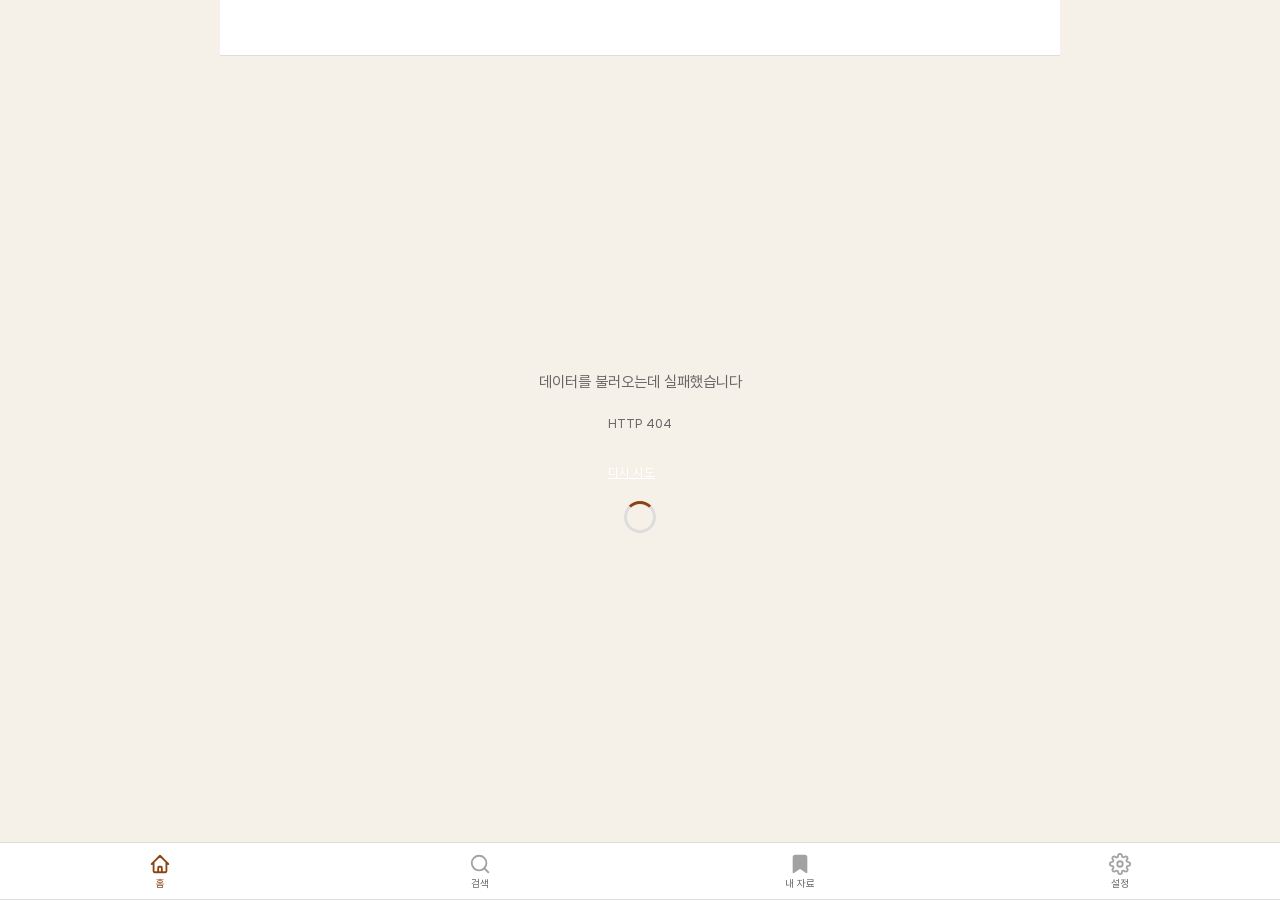
==== index.html @ 4242a91f "Improve mobile verse selection actions" ====
<!DOCTYPE html>
<html lang="ko">
<head>
<meta charset="UTF-8">
<meta name="viewport" content="width=device-width, initial-scale=1.0">
<meta name="theme-color" content="#1a1a2e">
<meta name="description" content="성경 읽기 앱 - 7개 번역, 1년 1독, 말씀카드, 하이라이트, 메모">
<title>성경 읽기</title>
<link rel="manifest" href="manifest.json">
<link rel="icon" href="icon.svg">
<link rel="preload" href="fonts/Pretendard-Regular.woff2" as="font" type="font/woff2" crossorigin>
<link rel="preload" href="fonts/Pretendard-SemiBold.woff2" as="font" type="font/woff2" crossorigin>
<link rel="preload" href="fonts/Pretendard-Bold.woff2" as="font" type="font/woff2" crossorigin>
<link rel="stylesheet" href="fonts/fonts.css">
<link rel="stylesheet" href="style.css?v=9" media="print" onload="this.media='all';this.onload=null">
<noscript><link rel="stylesheet" href="style.css?v=9"></noscript>
<link rel="apple-touch-icon" href="icon.svg">
<meta name="apple-mobile-web-app-capable" content="yes">
<meta name="mobile-web-app-capable" content="yes">
<meta name="apple-mobile-web-app-status-bar-style" content="black-translucent">
<script>!function(){var t=localStorage.getItem('bibleTheme'),m=matchMedia;t||(t=m&&m('(prefers-color-scheme:dark)').matches?'dark':'light');document.documentElement.setAttribute('data-theme',t)}()</script>
<style>:root{--bg:#f5f0e8;--surface:#fff;--text:#1a1a1a;--text-dim:#666;--accent:#8b4513;--border:#ddd;--hover:#f0e8d8;--shadow:rgba(0,0,0,0.08)}[data-theme="dark"]{--bg:#111;--surface:#1e1e1e;--text:#ddd;--text-dim:#888;--accent:#c49a6c;--border:#333;--hover:#2a2a2a;--shadow:rgba(0,0,0,0.4)}*,*::before,*::after{margin:0;padding:0;box-sizing:border-box}html,body{height:100%;background:var(--bg);color:var(--text);font-family:'Pretendard',sans-serif;overflow:hidden;touch-action:manipulation;-webkit-tap-highlight-color:transparent;-webkit-font-smoothing:antialiased;-moz-osx-font-smoothing:grayscale}#app{display:flex;flex-direction:column;height:100%}header{display:flex;align-items:center;padding:8px 14px;background:var(--surface);border-bottom:1px solid var(--border);min-height:48px;flex-shrink:0;gap:6px;position:sticky;top:0;z-index:10}header h1{font-size:1em;font-weight:600;flex:1;white-space:nowrap;overflow:hidden;text-overflow:ellipsis}#tabBar{position:fixed;bottom:0;left:0;right:0;z-index:25;display:flex;background:var(--surface);border-top:1px solid var(--border);padding:4px 0;padding-bottom:max(4px,env(safe-area-inset-bottom))}#tabBar .tab-btn{flex:1;display:flex;flex-direction:column;align-items:center;gap:2px;padding:6px 0;border:none;background:none;color:var(--text-dim);cursor:pointer;font-size:0.6em;font-weight:500;transition:color .15s;font-family:inherit;line-height:1.2}#tabBar .tab-btn svg{opacity:.6;transition:opacity .15s}#tabBar .tab-btn.active{color:var(--accent)}#tabBar .tab-btn.active svg{opacity:1}.verse-action-bar{bottom:56px}#content{flex:1;overflow-y:auto;overflow-x:hidden;-webkit-overflow-scrolling:touch}main{padding:0 0 130px}#loading{display:flex;align-items:center;justify-content:center;height:100%;color:var(--text-dim);font-size:.9em;position:absolute;top:0;left:0;right:0;bottom:0;z-index:5;background:var(--bg);transition:opacity .3s}#loading.hide{opacity:0;pointer-events:none}#offlineBanner{position:fixed;bottom:60px;left:50%;transform:translateX(-50%);background:#c0392b;color:#fff;padding:6px 16px;border-radius:20px;font-size:.75em;z-index:100;display:none;white-space:nowrap}#settingsOverlay{position:fixed;inset:0;background:rgba(0,0,0,0.4);z-index:50;display:none;align-items:flex-end;justify-content:center}#settingsOverlay.open{display:flex}@media(min-width:768px){.verse-action-bar{bottom:72px}}</style>
</head>
<body>
<svg style="display:none" xmlns="http://www.w3.org/2000/svg">
  <symbol id="i-home" viewBox="0 0 24 24" fill="none" stroke="currentColor" stroke-width="2" stroke-linecap="round" stroke-linejoin="round"><path d="M3 12l2-2m0 0l7-7 7 7M5 10v10a1 1 0 001 1h3m10-11l2 2m-2-2v10a1 1 0 01-1 1h-3m-6 0a1 1 0 001-1v-4a1 1 0 011-1h2a1 1 0 011 1v4a1 1 0 001 1m-6 0h6"/></symbol>
  <symbol id="i-search" viewBox="0 0 24 24" fill="none" stroke="currentColor" stroke-width="2" stroke-linecap="round" stroke-linejoin="round"><circle cx="11" cy="11" r="8"/><path d="M21 21l-4.35-4.35"/></symbol>
  <symbol id="i-bookmark" viewBox="0 0 24 24" fill="currentColor" stroke="currentColor" stroke-width="2" stroke-linecap="round" stroke-linejoin="round"><path d="M19 21l-7-5-7 5V5a2 2 0 012-2h10a2 2 0 012 2z"/></symbol>
  <symbol id="i-settings" viewBox="0 0 24 24" fill="none" stroke="currentColor" stroke-width="2" stroke-linecap="round" stroke-linejoin="round"><circle cx="12" cy="12" r="3"/><path d="M19.4 15a1.65 1.65 0 00.33 1.82l.06.06a2 2 0 010 2.83 2 2 0 01-2.83 0l-.06-.06a1.65 1.65 0 00-1.82-.33 1.65 1.65 0 00-1 1.51V21a2 2 0 01-2 2 2 2 0 01-2-2v-.09A1.65 1.65 0 009 19.4a1.65 1.65 0 00-1.82.33l-.06.06a2 2 0 01-2.83 0 2 2 0 010-2.83l.06-.06A1.65 1.65 0 004.68 15a1.65 1.65 0 00-1.51-1H3a2 2 0 01-2-2 2 2 0 012-2h.09A1.65 1.65 0 004.6 9a1.65 1.65 0 00-.33-1.82l-.06-.06a2 2 0 010-2.83 2 2 0 012.83 0l.06.06A1.65 1.65 0 009 4.68a1.65 1.65 0 001-1.51V3a2 2 0 012-2 2 2 0 012 2v.09a1.65 1.65 0 001 1.51 1.65 1.65 0 001.82-.33l.06-.06a2 2 0 012.83 0 2 2 0 010 2.83l-.06.06A1.65 1.65 0 0019.32 9a1.65 1.65 0 001.51 1H21a2 2 0 012 2 2 2 0 01-2 2h-.09a1.65 1.65 0 00-1.51 1z"/></symbol>
  <symbol id="i-back" viewBox="0 0 24 24" fill="none" stroke="currentColor" stroke-width="2" stroke-linecap="round" stroke-linejoin="round"><path d="M19 12H5m7-7l-7 7 7 7"/></symbol>
  <symbol id="i-close" viewBox="0 0 24 24" fill="none" stroke="currentColor" stroke-width="2" stroke-linecap="round" stroke-linejoin="round"><path d="M18 6L6 18M6 6l12 12"/></symbol>
  <symbol id="i-highlight" viewBox="0 0 24 24" fill="none" stroke="currentColor" stroke-width="2" stroke-linecap="round" stroke-linejoin="round"><path d="M9 11l3 3L22 4l-3-3-10 10z"/><path d="M21 12v7a2 2 0 01-2 2H5a2 2 0 01-2-2V5a2 2 0 012-2h7"/></symbol>
  <symbol id="i-note" viewBox="0 0 24 24" fill="none" stroke="currentColor" stroke-width="2" stroke-linecap="round" stroke-linejoin="round"><path d="M12 20h9"/><path d="M16.5 3.5a2.121 2.121 0 013 3L7 19l-4 1 1-4L16.5 3.5z"/></symbol>
  <symbol id="i-image" viewBox="0 0 24 24" fill="none" stroke="currentColor" stroke-width="2" stroke-linecap="round" stroke-linejoin="round"><rect x="3" y="3" width="18" height="18" rx="2" ry="2"/><circle cx="8.5" cy="8.5" r="1.5"/><path d="M21 15l-5-5L5 21"/></symbol>
  <symbol id="i-copy" viewBox="0 0 24 24" fill="none" stroke="currentColor" stroke-width="2" stroke-linecap="round" stroke-linejoin="round"><rect x="9" y="9" width="13" height="13" rx="2" ry="2"/><path d="M5 15H4a2 2 0 01-2-2V4a2 2 0 012-2h9a2 2 0 012 2v1"/></symbol>
  <symbol id="i-mystuff" viewBox="0 0 24 24" fill="none" stroke="currentColor" stroke-width="2" stroke-linecap="round" stroke-linejoin="round"><path d="M4 19.5A2.5 2.5 0 016.5 17H20"/><path d="M6.5 2H20v20H6.5A2.5 2.5 0 014 19.5v-15A2.5 2.5 0 016.5 2z"/><path d="M8 7h8M8 11h8M8 15h5"/></symbol>
  <symbol id="i-bookmark-outline" viewBox="0 0 24 24" fill="none" stroke="currentColor" stroke-width="2" stroke-linecap="round" stroke-linejoin="round"><path d="M19 21l-7-5-7 5V5a2 2 0 012-2h10a2 2 0 012 2v16z" fill="none"/></symbol>
  <symbol id="i-book" viewBox="0 0 24 24" fill="none" stroke="currentColor" stroke-width="2" stroke-linecap="round" stroke-linejoin="round"><path d="M4 19.5A2.5 2.5 0 016.5 17H20"/><path d="M6.5 2H20v20H6.5A2.5 2.5 0 014 19.5v-15A2.5 2.5 0 016.5 2z"/></symbol>
  <symbol id="i-check" viewBox="0 0 24 24" fill="none" stroke="currentColor" stroke-width="2" stroke-linecap="round" stroke-linejoin="round"><polyline points="20 6 9 17 4 12"/></symbol>
  <symbol id="i-check-square" viewBox="0 0 24 24" fill="none" stroke="currentColor" stroke-width="2" stroke-linecap="round" stroke-linejoin="round"><rect x="3" y="3" width="18" height="18" rx="2" ry="2"/><polyline points="9 12 11 14 15 10"/></symbol>
  <symbol id="i-square" viewBox="0 0 24 24" fill="none" stroke="currentColor" stroke-width="2" stroke-linecap="round" stroke-linejoin="round"><rect x="3" y="3" width="18" height="18" rx="2" ry="2"/></symbol>
  <symbol id="i-compare" viewBox="0 0 24 24" fill="none" stroke="currentColor" stroke-width="2" stroke-linecap="round" stroke-linejoin="round"><rect x="2" y="4" width="8" height="16" rx="1"/><rect x="14" y="4" width="8" height="16" rx="1"/><path d="M12 9l-2 2 2 2M12 15l2-2-2-2"/></symbol>
</svg>
<div id="app">
  <header>
    <button id="btnBack" style="visibility:hidden" aria-label="뒤로"><svg viewBox="0 0 24 24" width="24" height="24"><use href="#i-back"/></svg></button>
    <h1 id="title">성경</h1>
  </header>
  <main id="content"></main>
  <div id="loading">불러오는 중...</div>
  <nav id="tabBar">
    <button class="tab-btn active" data-tab="home">
      <svg viewBox="0 0 24 24" width="22" height="22"><use href="#i-home"/></svg>
      <span>홈</span>
    </button>
    <button class="tab-btn" data-tab="search">
      <svg viewBox="0 0 24 24" width="22" height="22"><use href="#i-search"/></svg>
      <span>검색</span>
    </button>
    <button class="tab-btn" data-tab="mystuff">
      <svg viewBox="0 0 24 24" width="22" height="22"><use href="#i-bookmark"/></svg>
      <span>내 자료</span>
    </button>
    <button class="tab-btn" data-tab="settings">
      <svg viewBox="0 0 24 24" width="22" height="22"><use href="#i-settings"/></svg>
      <span>설정</span>
    </button>
  </nav>
</div>
<div id="offlineBanner"></div>
<div id="settingsOverlay"></div>
<script>
setTimeout(function(){
  var el = document.getElementById('loading');
  if (el && !el.classList.contains('hide')) {
    el.innerHTML = '앱 로딩 실패<br><small>브라우저가 오래되었거나<br>인터넷 연결을 확인해주세요<br><br><a href="?reset='+Date.now()+'" style="color:#fff">다시 시도</a></small>';
  }
}, 8000);
</script>
<script src="app.js?v=9" defer></script>
</body>
</html>
---- fonts/fonts.css ----
@font-face {
  font-family: 'Pretendard';
  font-weight: 400;
  font-display: swap;
  src: url('Pretendard-Regular.woff2') format('woff2');
}
@font-face {
  font-family: 'Pretendard';
  font-weight: 600;
  font-display: swap;
  src: url('Pretendard-SemiBold.woff2') format('woff2');
}
@font-face {
  font-family: 'Pretendard';
  font-weight: 700;
  font-display: swap;
  src: url('Pretendard-Bold.woff2') format('woff2');
}
---- style.css ----
* { margin: 0; padding: 0; box-sizing: border-box; }

/* Theme presets */
:root, [data-theme="light"] {
  --bg: #f5f0e8;
  --surface: #fff;
  --text: #1a1a1a;
  --text-dim: #666;
  --accent: #8b4513;
  --accent-light: #a0522d;
  --border: #ddd;
  --header-bg: #1a1a2e;
  --header-text: #fff;
  --hover: #f0e8d8;
  --verse-hover: #faf5eb;
  --verse-num: #8b4513;
  --shadow: rgba(0,0,0,0.08);
  --highlight-bg: #ffd54f;
  --highlight-text: #333;
}
[data-theme="dark"] {
  --bg: #111;
  --surface: #1e1e1e;
  --text: #ddd;
  --text-dim: #888;
  --accent: #c49a6c;
  --accent-light: #d4a84b;
  --border: #333;
  --header-bg: #0a0a1a;
  --header-text: #ddd;
  --hover: #2a2a2a;
  --verse-hover: #252525;
  --verse-num: #c49a6c;
  --shadow: rgba(0,0,0,0.4);
  --highlight-bg: #c49a6c;
  --highlight-text: #000;
}
[data-theme="sepia"] {
  --bg: #f4ecd8;
  --surface: #faf3e0;
  --text: #3b2f1e;
  --text-dim: #5a4a32;
  --accent: #8b4513;
  --accent-light: #a0522d;
  --border: #d4c5a9;
  --header-bg: #3b2f1e;
  --header-text: #f4ecd8;
  --hover: #ede3cc;
  --verse-hover: #f0e6d0;
  --verse-num: #8b4513;
  --shadow: rgba(59,47,30,0.1);
  --highlight-bg: #d4a84b;
  --highlight-text: #3b2f1e;
}
[data-theme="green"] {
  --bg: #e8f0e0;
  --surface: #f0f8ea;
  --text: #1a3a1a;
  --text-dim: #3a5a3a;
  --accent: #2d6a2d;
  --accent-light: #3a8a3a;
  --border: #b8d4b0;
  --header-bg: #1a3a1a;
  --header-text: #e8f0e0;
  --hover: #d8e8d0;
  --verse-hover: #dce8d4;
  --verse-num: #2d6a2d;
  --shadow: rgba(26,58,26,0.1);
  --highlight-bg: #4a8a4a;
  --highlight-text: #fff;
}
[data-theme="night"] {
  --bg: #0a0a12;
  --surface: #14141e;
  --text: #c0c0d0;
  --text-dim: #606078;
  --accent: #6a6aff;
  --accent-light: #8888ff;
  --border: #222;
  --header-bg: #06060e;
  --header-text: #c0c0d0;
  --hover: #1c1c2a;
  --verse-hover: #181828;
  --verse-num: #6a6aff;
  --shadow: rgba(0,0,0,0.5);
  --highlight-bg: #4a4aff;
  --highlight-text: #fff;
}

html, body { height: 100%; }
body {
  font-family: 'Pretendard', -apple-system, 'Noto Sans KR', 'Malgun Gothic', sans-serif;
  background: var(--bg);
  color: var(--text);
  line-height: var(--lh, 1.9); letter-spacing: var(--ls, 0em);
  overscroll-behavior: none;
  font-size: var(--fs, 17px);
  transition: background 0.3s, color 0.3s;
}
#app {
  display: flex; flex-direction: column; height: 100%;
  max-width: var(--app-max, 800px); margin: 0 auto;
}

/* Header */
header {
  background: var(--header-bg); color: var(--header-text);
  padding: 10px 14px; display: flex; align-items: center; gap: 8px;
  position: sticky; top: 0; z-index: 20; min-height: 48px;
  transition: background 0.3s;
}
header h1 {
  flex: 1; font-size: 1.1em; font-weight: 600; cursor: pointer; user-select: none;
  overflow: hidden; text-overflow: ellipsis; white-space: nowrap;
}
header button {
  background: none; border: none; color: var(--header-text);
  font-size: 1.2em; cursor: pointer; padding: 6px 8px; border-radius: 6px;
  line-height: 1; transition: background 0.15s;
}
header button:hover { background: rgba(255,255,255,0.1); }

/* Search bar */
#searchBar {
  display: flex; padding: 8px 14px; gap: 8px; background: var(--surface);
  border-bottom: 1px solid var(--border); transition: background 0.3s;
}
#searchBar input {
  flex: 1; padding: 10px 14px; border: 1px solid var(--border); border-radius: 8px;
  font-size: 0.95em; background: var(--bg); color: var(--text);
  outline: none; transition: border-color 0.2s;
}
#searchBar input:focus { border-color: var(--accent); }
#searchBar button {
  background: none; border: none; font-size: 1.1em; cursor: pointer;
  color: var(--text-dim); padding: 0 8px;
}

main {
  flex: 1; overflow-y: auto; padding: 0 0 130px;
  -webkit-overflow-scrolling: touch;
}
@media (min-width: 768px) { main { padding-bottom: 0; } }

#loading {
  position: fixed; inset: 0; display: flex; align-items: center; justify-content: center;
  background: var(--bg); color: var(--accent); font-size: 1.1em; z-index: 100;
  transition: opacity 0.3s;
}
#loading.hide { opacity: 0; pointer-events: none; }

/* ─── Reading plan ─── */
.reading-plan {
  padding: 14px 16px; border-bottom: 1px solid var(--border);
  background: var(--surface); user-select: none;
}
.rp-header { display: flex; justify-content: space-between; align-items: center; margin-bottom: 6px; }
.rp-title { font-size: 0.85em; font-weight: 700; }
.rp-day { font-size: 0.7em; opacity: 0.6; }
.rp-progress { display: flex; align-items: center; gap: 8px; margin-bottom: 10px; }
.rp-bar { flex: 1; height: 6px; background: var(--border); border-radius: 3px; overflow: hidden; }
.rp-fill { height: 100%; background: var(--accent); border-radius: 3px; transition: width 0.3s; }
.rp-pct { font-size: 0.65em; opacity: 0.6; white-space: nowrap; }
.rp-today { display: flex; align-items: center; gap: 8px; flex-wrap: wrap; }
.rp-today-label { font-size: 0.7em; font-weight: 600; opacity: 0.7; }
.rp-chapters { font-size: 0.8em; line-height: 1.6; flex: 1; min-width: 0; }
.rp-ch { display: inline; }
.rp-ch-link { color: var(--accent); text-decoration: none; }
.rp-check {
  font-size: 0.7em; padding: 4px 10px; border: 1px solid var(--border);
  border-radius: 6px; background: var(--bg); cursor: pointer; white-space: nowrap;
}
.rp-check.done { background: var(--accent); color: #fff; border-color: var(--accent); }

/* Testament tabs */
.testament-tabs { display: flex; border-bottom: 2px solid var(--border); }
.testament-tabs button {
  flex: 1; padding: 14px; font-size: 1em; font-weight: 600; border: none;
  background: var(--surface); color: var(--text-dim); cursor: pointer;
  border-bottom: 3px solid transparent; transition: all 0.2s;
}
.testament-tabs button.active {
  color: var(--accent); border-bottom-color: var(--accent); background: var(--bg);
}

/* Book list */
.book-list {
  display: grid; gap: 8px; padding: 12px;
  grid-template-columns: repeat(auto-fill, minmax(120px,1fr));
}
@media (min-width: 600px) {
  .book-list { grid-template-columns: repeat(auto-fill, minmax(160px,1fr)); padding: 20px; gap: 10px; }
}
@media (min-width: 1024px) {
  #app { --app-max: 960px; }
  .book-list { grid-template-columns: repeat(auto-fill, minmax(180px,1fr)); }
}
.book-item {
  padding: 14px 10px; text-align: center; background: var(--surface);
  border-radius: 10px; box-shadow: 0 1px 3px var(--shadow); cursor: pointer;
  font-size: 0.9em; font-weight: 500; transition: all 0.15s;
  border: 1px solid transparent;
}
.book-item:hover { border-color: var(--accent); background: var(--hover); transform: translateY(-1px); }
.book-item .badge { font-size: 0.75em; color: var(--accent); margin-top: 2px; }

/* Chapter jump */
.chapter-jump {
  display: flex; gap: 6px; align-items: center; justify-content: center;
  padding: 8px 14px; background: var(--surface); border-bottom: 1px solid var(--border);
}
.chapter-jump input {
  width: 56px; padding: 6px 8px; border: 1px solid var(--border);
  border-radius: 6px; font-size: 0.85em; text-align: center;
  background: var(--bg); color: var(--text); outline: none;
}
.chapter-jump input:focus { border-color: var(--accent); }
.chapter-jump span { font-size: 1em; font-weight: 700; color: var(--text-dim); }
.chapter-jump button {
  padding: 6px 14px; border: none; border-radius: 6px;
  background: var(--accent); color: #fff; font-size: 0.85em; cursor: pointer;
}

/* Chapter grid */
.chapter-grid {
  display: grid; gap: 6px; padding: 10px;
  grid-template-columns: repeat(4, 1fr);
}
@media (min-width: 600px) {
  .chapter-grid { padding: 16px 20px; gap: 8px; grid-template-columns: repeat(auto-fill, minmax(48px,1fr)); }
}
.chapter-item {
  padding: 12px 0; text-align: center; background: var(--surface);
  border-radius: 8px; box-shadow: 0 1px 2px var(--shadow); cursor: pointer;
  font-size: 0.85em; font-weight: 500; transition: all 0.15s;
  color: var(--text);
}
.chapter-item:hover { background: var(--accent); color: #fff; }

/* Verse view */
.verse-view { padding: 14px; padding-bottom: 48px; max-width: 720px; margin: 0 auto; }
@media (min-width: 600px) { .verse-view { padding: 20px 40px; padding-bottom: 56px; } }
@media (min-width: 1024px) { .verse-view { padding: 28px 56px; padding-bottom: 64px; } }
.verse-view .chapter-title {
  font-size: 1.25em; font-weight: 700; color: var(--accent);
  text-align: center; padding: 12px 0 12px; cursor: pointer; user-select: none;
  border-bottom: 1px solid var(--border); margin-bottom: 12px;
}
.verse-view .chapter-title:hover { opacity: 0.8; }
.vs-grid {
  display: grid; gap: 6px; padding: 10px;
  grid-template-columns: repeat(4, 1fr);
}
@media (min-width: 600px) {
  .vs-grid { padding: 16px 20px; gap: 8px; grid-template-columns: repeat(auto-fill, minmax(48px,1fr)); }
}
.vs-item {
  padding: 12px 0; text-align: center; background: var(--surface);
  border-radius: 8px; box-shadow: 0 1px 2px var(--shadow); cursor: pointer;
  font-size: 0.85em; font-weight: 500; color: var(--text); transition: all 0.15s;
}
.vs-item:hover { background: var(--accent); color: #fff; }
.vs-item.selected { background: var(--accent); color: #fff; }
.verse-item {
  padding: 10px 16px; border-radius: 8px; margin-bottom: 4px;
  transition: background 0.15s; cursor: pointer; position: relative;
  -webkit-user-select: none; user-select: none; -webkit-touch-callout: none;
}
.verse-item:hover { background: var(--verse-hover); }
.verse-item .vnum {
  display: inline-block; font-size: 0.7em; font-weight: 700; color: var(--verse-num);
  min-width: 2.4em; vertical-align: top; margin-top: 0.1em;
  background: var(--verse-hover); border-radius: 4px; padding: 1px 6px; text-align: center;
}
.verse-item .vtext { display: inline; }
.verse-item.selected {
  background: var(--accent); color: #fff; border-radius: 6px;
}
.verse-item.selected .vnum { color: #fff; }

/* Search results */
.search-results { padding: 14px; }
@media (min-width: 600px) { .search-results { padding: 20px 32px; } }
.search-results .result-count { font-size: 0.8em; color: var(--text-dim); margin-bottom: 12px; }
.search-item {
  padding: 12px 14px; background: var(--surface); border-radius: 8px;
  margin-bottom: 8px; cursor: pointer; box-shadow: 0 1px 2px var(--shadow);
  transition: background 0.15s;
}
.search-item:hover { background: var(--hover); }
.search-item .ref { font-size: 0.75em; color: var(--accent); font-weight: 600; margin-bottom: 3px; }
.search-item .text { font-size: 0.9em; }
.search-item .text em {
  background: var(--highlight-bg); color: var(--highlight-text);
  font-style: normal; padding: 0 2px; border-radius: 2px;
}

/* Chapter navigation */
/* ─── Chapter fade transition ─── */
@keyframes chFadeIn {
  from { opacity: 0; transform: translateY(8px); }
  to   { opacity: 1; transform: translateY(0); }
}
.verse-view { animation: chFadeIn 0.25s ease; }

.chapter-nav {
  display: flex;
  gap: 16px;
  margin-top: 24px;
  padding: 16px 0;
  width: 100%;
}
.chapter-nav button {
  flex: 1;
  display: flex;
  align-items: center;
  justify-content: center;
  gap: 8px;
  height: 48px;
  border-radius: 12px;
  border: 1px solid var(--border);
  background: var(--surface);
  color: var(--text);
  font-size: 0.95em;
  font-weight: 600;
  cursor: pointer;
  box-shadow: 0 2px 4px var(--shadow);
  transition: all 0.2s ease, transform 0.1s ease;
}
.chapter-nav button:hover {
  background: var(--hover);
  border-color: var(--accent);
  color: var(--accent);
}
.chapter-nav button:active {
  transform: scale(0.97);
}
.chapter-nav button.hidden {
  visibility: hidden;
  pointer-events: none;
}

/* Info bar */
.info-bar {
  display: flex; justify-content: space-between; padding: 8px 14px;
  font-size: 0.75em; color: var(--text-dim);
  background: var(--surface); border-bottom: 1px solid var(--border);
}

/* ── Settings panel ── */
#settingsOverlay {
  position: fixed; inset: 0; background: rgba(0,0,0,0.4);
  z-index: 50; display: none; align-items: flex-end; justify-content: center;
}
#settingsOverlay.open { display: flex; }
#settingsPanel {
  background: var(--surface); width: 100%; max-width: 480px;
  border-radius: 16px 16px 0 0; padding: 20px 24px 32px;
  box-shadow: 0 -4px 20px var(--shadow);
  max-height: 85vh; overflow-y: auto;
  animation: slideUp 0.25s ease;
}
@keyframes slideUp { from { transform: translateY(100%); } to { transform: translateY(0); } }
@media (min-width: 768px) {
  #settingsOverlay { align-items: center; }
  #settingsPanel { border-radius: 16px; max-height: 80vh; }
}
#settingsPanel h2 { font-size: 1.1em; margin-bottom: 16px; color: var(--text); }
#settingsPanel .close-settings {
  float: right; background: none; border: none; font-size: 1.3em;
  cursor: pointer; color: var(--text-dim); padding: 0 4px;
}
#settingsPanel .section { margin-bottom: 20px; }
#settingsPanel .section-label {
  font-size: 0.75em; font-weight: 600; color: var(--text-dim);
  text-transform: uppercase; letter-spacing: 0.5px; margin-bottom: 10px;
}

/* Theme picker */
.theme-grid { display: flex; gap: 8px; flex-wrap: wrap; }
.theme-btn {
  padding: 8px 14px; border: 2px solid var(--border); border-radius: 8px;
  background: var(--surface); color: var(--text); cursor: pointer;
  font-size: 0.85em; transition: all 0.15s;
}
.theme-btn:hover { border-color: var(--accent); }
.theme-btn.active { border-color: var(--accent); background: var(--accent); color: #fff; }

/* Font size slider */
.font-control { display: flex; align-items: center; gap: 12px; }
.font-control input[type="range"] {
  flex: 1; height: 4px; -webkit-appearance: none; appearance: none;
  background: var(--border); border-radius: 2px; outline: none;
}
.font-control input[type="range"]::-webkit-slider-thumb {
  -webkit-appearance: none; width: 20px; height: 20px; border-radius: 50%;
  background: var(--accent); cursor: pointer; border: none;
}
.font-control .fs-label {
  min-width: 3em; text-align: center; font-size: 0.9em; font-weight: 600; color: var(--text);
}

/* Custom theme editor */
.custom-theme { margin-top: 10px; }
.custom-theme-row { display: flex; align-items: center; gap: 10px; margin-bottom: 6px; }
.custom-theme-row label { font-size: 0.8em; min-width: 60px; color: var(--text-dim); }
.custom-theme-row input[type="color"] {
  width: 36px; height: 36px; padding: 0; border: 1px solid var(--border);
  border-radius: 6px; cursor: pointer; background: none;
}

/* Font family selector */
.font-select { width: 100%; padding: 10px; border: 1px solid var(--border); border-radius: 8px; font-size: 0.9em; background: var(--bg); color: var(--text); outline: none; cursor: pointer; }
.font-select:focus { border-color: var(--accent); }

/* Toast notification */
#toast {
  position: fixed; bottom: 80px; left: 50%; transform: translateX(-50%) translateY(20px);
  background: var(--text); color: var(--bg); padding: 10px 24px; border-radius: 8px;
  font-size: 0.85em; z-index: 100; opacity: 0; pointer-events: none;
  transition: all 0.3s; white-space: nowrap;
}
#toast.show { opacity: 1; transform: translateX(-50%) translateY(0); }

/* Copy button */
.copy-btn {
  position: fixed; bottom: 130px; right: 16px; z-index: 20;
  width: 48px; height: 48px; border-radius: 50%; border: none;
  background: var(--accent); color: #fff; font-size: 1.1em; cursor: pointer;
  box-shadow: 0 2px 12px var(--shadow); transition: transform 0.15s, opacity 0.2s;
  display: flex; align-items: center; justify-content: center;
  opacity: 0; pointer-events: none;
}
.copy-btn.show { opacity: 1; pointer-events: auto; }
.copy-btn:active { transform: scale(0.9); }

/* Deselect button (verse grid page) */
.deselect-btn {
  display: block; margin: 16px auto 0; padding: 10px 24px;
  background: var(--surface); border: 1px solid var(--border); color: var(--accent);
  font-size: 0.85em; cursor: pointer; border-radius: 20px; width: fit-content;
}
/* Deselect button (reading view, fixed) */
body > .deselect-btn {
  position: fixed; bottom: 76px; right: 16px; z-index: 20;
  background: var(--surface); border: 1px solid var(--border); color: var(--accent);
  font-size: 0.8em; cursor: pointer; padding: 6px 12px; border-radius: 16px;
  box-shadow: 0 2px 8px var(--shadow);
  opacity: 0; pointer-events: none; transition: opacity 0.2s;
}
body > .deselect-btn.show { opacity: 1; pointer-events: auto; }

/* Progress dot on chapter items */
.chapter-item.has-read { position: relative; }
.chapter-item.has-read::after {
  content: ''; position: absolute; top: 4px; right: 4px;
  width: 6px; height: 6px; border-radius: 50%; background: var(--accent);
}

/* ─── Verse action bar ─── */
.verse-action-bar {
  position: fixed; bottom: 56px; left: 0; right: 0;
  display: flex; align-items: center; gap: 6px; padding: 8px 10px;
  padding-bottom: max(8px, env(safe-area-inset-bottom));
  background: var(--surface); border-top: 1px solid var(--border);
  z-index: 30; transform: translateY(100%); transition: transform 0.25s ease;
  box-shadow: 0 -2px 12px var(--shadow);
}
.verse-action-bar.show { transform: translateY(0); }
@media (min-width: 768px) {
  .verse-action-bar {
    bottom: 72px;
    left: 50%;
    right: auto;
    width: min(720px, calc(100vw - 32px));
    border: 1px solid var(--border);
    border-radius: 12px;
    transform: translate(-50%, calc(100% + 24px));
  }
  .verse-action-bar.show { transform: translate(-50%, 0); }
}
.act-btn {
  flex: 1; border-radius: 8px; padding: 8px 4px; gap: 3px;
  font-size: 0.6em; font-weight: 500; white-space: nowrap;
  background: var(--hover); border: 1px solid var(--border);
  color: var(--text); cursor: pointer; transition: all 0.15s;
  display: flex; flex-direction: column; align-items: center; line-height: 1.2;
  min-width: 0;
}
.act-btn svg { width: 18px; height: 18px; display: block; flex-shrink: 0; }
.act-btn:hover { background: var(--accent); color: #fff; border-color: var(--accent); }
.act-btn:active { transform: scale(0.95); }
.act-btn.has-data { background: var(--accent); color: #fff; border-color: var(--accent); }

/* ─── Bookmark indicator on verse ─── */
.bm-indicator {
  position: absolute; top: 2px; right: 4px; font-size: 0.65em;
  color: var(--accent); user-select: none; pointer-events: none;
}

/* ─── Note indicator on verse ─── */
.nt-indicator {
  position: absolute; top: 2px; right: 22px; font-size: 0.55em;
  user-select: none; pointer-events: none; opacity: 0.7;
}

/* ─── My Stuff view ─── */
.my-stuff { padding: 0; }
.my-stuff-tabs { display: flex; border-bottom: 2px solid var(--border); }
.my-stuff-tabs button {
  flex: 1; padding: 12px; font-size: 0.9em; font-weight: 600; border: none;
  background: var(--surface); color: var(--text-dim); cursor: pointer;
  border-bottom: 3px solid transparent; transition: all 0.2s;
}
.my-stuff-tabs button.active {
  color: var(--accent); border-bottom-color: var(--accent); background: var(--bg);
}
.my-stuff-list { padding: 8px 14px; }
.my-stuff-item {
  padding: 12px 14px; background: var(--surface); border-radius: 8px;
  margin-bottom: 8px; cursor: pointer; box-shadow: 0 1px 2px var(--shadow);
  position: relative; transition: background 0.15s;
}
.my-stuff-item:hover { background: var(--hover); }
.my-stuff-item .ref {
  font-size: 0.75em; color: var(--accent); font-weight: 600; margin-bottom: 3px;
  padding-right: 28px;
}
.my-stuff-item .text { font-size: 0.88em; color: var(--text); }
.my-stuff-item .del-btn {
  position: absolute; top: 8px; right: 8px; background: none; border: none;
  color: var(--text-dim); font-size: 1em; cursor: pointer; padding: 4px 6px;
  border-radius: 4px; transition: all 0.15s;
}
.my-stuff-item .del-btn:hover { background: rgba(255,0,0,0.12); color: #c00; }
.my-stuff-empty { text-align: center; padding: 50px 20px; color: var(--text-dim); font-size: 0.9em; line-height: 1.6; }

/* ─── Highlight colors ─── */
.verse-item.hl-yellow { background: #fff3cd; }
.verse-item.hl-green { background: #d4edda; }
.verse-item.hl-blue { background: #d6e8ff; }
.verse-item.hl-pink { background: #f8d7da; }
[data-theme="dark"] .verse-item.hl-yellow { background: #5a4a00; }
[data-theme="dark"] .verse-item.hl-green { background: #1a4a2a; }
[data-theme="dark"] .verse-item.hl-blue { background: #1a3a6a; }
[data-theme="dark"] .verse-item.hl-pink { background: #5a2a3a; }
.verse-item.selected.hl-yellow,
.verse-item.selected.hl-green,
.verse-item.selected.hl-blue,
.verse-item.selected.hl-pink { background: var(--accent); }

/* ─── Daily verse ─── */
.daily-verse {
  padding: 16px 20px; text-align: center; cursor: pointer; position: relative;
  background: linear-gradient(135deg, var(--accent), var(--accent-light));
  color: #fff; transition: opacity 0.15s; border-bottom: 1px solid var(--border);
}
.daily-verse:active { opacity: 0.9; }
.daily-verse .dv-label { font-size: 0.7em; font-weight: 600; opacity: 0.8; margin-bottom: 6px; letter-spacing: 1px; }
.daily-verse .dv-text { font-size: 1em; line-height: 1.7; font-weight: 500; margin-bottom: 6px; }
.daily-verse .dv-ref { font-size: 0.75em; font-weight: 600; opacity: 0.8; }
.dv-card-btn {
  position: absolute; right: 12px; top: 50%; transform: translateY(-50%);
  background: rgba(255,255,255,0.15); border: none; border-radius: 50%;
  width: 36px; height: 36px; font-size: 1em; cursor: pointer;
  display: flex; align-items: center; justify-content: center;
  color: #fff; transition: background 0.15s;
}
.dv-card-btn:hover { background: rgba(255,255,255,0.25); }

/* ─── Translation bar ─── */
.trans-bar {
  display: flex; align-items: center; gap: 6px; padding: 8px 14px;
  background: var(--surface); border-bottom: 1px solid var(--border);
  cursor: pointer; user-select: none; transition: background 0.15s;
}
.trans-bar:hover { background: var(--hover); }
.trans-bar .trans-label { font-size: 0.85em; }
.trans-bar .trans-name {
  font-size: 0.85em; font-weight: 600; color: var(--accent); flex: 1;
}
.trans-bar .trans-arrow { font-size: 0.75em; color: var(--text-dim); }

/* ─── Translation picker ─── */
.trans-item:hover { filter: brightness(0.95); }

/* ─── Highlight color picker popup ─── */
.hl-picker {
  display: none; position: fixed; bottom: 70px; left: 50%;
  transform: translateX(-50%); background: var(--surface);
  border: 1px solid var(--border); border-radius: 12px;
  padding: 8px 12px; box-shadow: 0 2px 16px var(--shadow);
  z-index: 35; gap: 8px;
}
.hl-picker.show { display: flex; }
.hl-pick {
  width: 32px; height: 32px; border-radius: 50%; border: 2px solid transparent;
  cursor: pointer; transition: all 0.15s;
}
.hl-pick:hover { transform: scale(1.2); }
.hl-pick.active { border-color: var(--text); }
.hl-pick.yellow { background: #fff3cd; }
.hl-pick.green { background: #d4edda; }
.hl-pick.blue { background: #d6e8ff; }
.hl-pick.pink { background: #f8d7da; }
.hl-pick.remove { background: var(--bg); border-color: var(--border); font-size: 0.8em; display: flex; align-items: center; justify-content: center; }

/* ─── Note modal ─── */
.note-modal-overlay {
  position: fixed; inset: 0; background: rgba(0,0,0,0.35);
  z-index: 40; display: none; align-items: center; justify-content: center;
}
.note-modal-overlay.open { display: flex; }
.note-modal {
  background: var(--surface); width: 90%; max-width: 380px;
  border-radius: 14px; padding: 20px; box-shadow: 0 4px 24px var(--shadow);
}
.note-modal h3 { font-size: 0.95em; margin-bottom: 8px; color: var(--accent); }
.note-modal .ref { font-size: 0.75em; color: var(--text-dim); margin-bottom: 12px; }
.note-modal textarea {
  width: 100%; min-height: 100px; padding: 10px; border: 1px solid var(--border);
  border-radius: 8px; font-size: 0.85em; background: var(--bg); color: var(--text);
  resize: vertical; outline: none; font-family: inherit; line-height: 1.6;
}
.note-modal textarea:focus { border-color: var(--accent); }
.note-modal-actions { display: flex; gap: 8px; margin-top: 12px; justify-content: flex-end; }
.note-modal-actions button {
  padding: 8px 18px; border-radius: 8px; border: none; font-size: 0.85em;
  cursor: pointer; font-weight: 600; transition: all 0.15s;
}
.note-modal-actions .note-save { background: var(--accent); color: #fff; }
.note-modal-actions .note-save:hover { opacity: 0.85; }
.note-modal-actions .note-cancel { background: var(--hover); color: var(--text); }
.note-modal-actions .note-delete { background: rgba(255,0,0,0.1); color: #c00; }

/* ─── Bottom tab bar ─── */
#tabBar {
  position: fixed; bottom: 0; left: 0; right: 0; z-index: 25;
  display: flex; background: var(--surface); border-top: 1px solid var(--border);
  padding: 4px 0; padding-bottom: max(4px, env(safe-area-inset-bottom));
  box-shadow: 0 -1px 8px var(--shadow);
}
@media (min-width: 768px) {
  #tabBar { position: static; border-top: none; border-bottom: 1px solid var(--border); box-shadow: none; padding: 0; }
}
.tab-btn {
  flex: 1; display: flex; flex-direction: column; align-items: center; gap: 2px;
  padding: 6px 0; border: none; background: none; color: var(--text-dim);
  cursor: pointer; font-size: 0.6em; font-weight: 500; transition: color 0.15s;
  font-family: inherit; line-height: 1.2;
}
.tab-btn svg { opacity: 0.6; transition: opacity 0.15s; }
.tab-btn.active { color: var(--accent); }
.tab-btn.active svg { opacity: 1; }
.tab-btn:hover { color: var(--accent); }

/* ─── Verse selection: border-left style ─── */
.verse-item.selected {
  background: var(--verse-hover); color: inherit; border-radius: 0;
  border-left: 3px solid var(--accent);
}
.verse-item.selected .vnum { color: var(--verse-num); }
.verse-item.selected.hl-yellow { background: #fff3cd; }
.verse-item.selected.hl-green { background: #d4edda; }
.verse-item.selected.hl-blue { background: #d6e8ff; }
.verse-item.selected.hl-pink { background: #f8d7da; }
[data-theme="dark"] .verse-item.selected.hl-yellow { background: #5a4a00; }
[data-theme="dark"] .verse-item.selected.hl-green { background: #1a4a2a; }
[data-theme="dark"] .verse-item.selected.hl-blue { background: #1a3a6a; }
[data-theme="dark"] .verse-item.selected.hl-pink { background: #5a2a3a; }

/* ─── Home card layout ─── */
.home-card {
  margin: 10px 14px; border-radius: 12px; background: var(--surface);
  box-shadow: 0 1px 4px var(--shadow); overflow: hidden;
}
@media (min-width: 600px) { .home-card { margin: 12px 20px; } }
.home-card.no-margin { margin: 0; border-radius: 0; box-shadow: none; border-bottom: 1px solid var(--border); }
.home-card .card-header {
  display: flex; justify-content: space-between; align-items: center;
  padding: 12px 16px 0; font-size: 0.75em; font-weight: 700; color: var(--text-dim);
  text-transform: uppercase; letter-spacing: 0.5px;
}

/* ─── Daily verse inside card ─── */
.cv-card {
  padding: 16px 20px; text-align: center; cursor: pointer; position: relative;
  background: linear-gradient(135deg, var(--accent), var(--accent-light));
  color: #fff;
}
.cv-card:active { opacity: 0.9; }
.cv-card .cv-label { font-size: 0.65em; font-weight: 600; opacity: 0.75; margin-bottom: 8px; letter-spacing: 1.5px; }
.cv-card .cv-text { font-size: 1em; line-height: 1.7; font-weight: 500; margin-bottom: 8px; }
.cv-card .cv-ref { font-size: 0.7em; font-weight: 600; opacity: 0.8; }
.cv-card-btn {
  position: absolute; right: 12px; top: 50%; transform: translateY(-50%);
  background: rgba(255,255,255,0.15); border: none; border-radius: 50%;
  width: 34px; height: 34px; font-size: 0.9em; cursor: pointer;
  display: flex; align-items: center; justify-content: center;
  color: #fff; transition: background 0.15s;
}
.cv-card-btn:hover { background: rgba(255,255,255,0.25); }

/* ─── Reading plan inside card ─── */
.rp-card { padding: 14px 16px; }
.rp-card .rp-header { display: flex; justify-content: space-between; align-items: center; margin-bottom: 6px; }
.rp-card .rp-title { font-size: 0.8em; font-weight: 700; }
.rp-card .rp-day { font-size: 0.65em; opacity: 0.5; }
.rp-card .rp-progress { display: flex; align-items: center; gap: 8px; margin-bottom: 8px; }
.rp-card .rp-bar { flex: 1; height: 5px; background: var(--border); border-radius: 3px; overflow: hidden; }
.rp-card .rp-fill { height: 100%; background: var(--accent); border-radius: 3px; transition: width 0.3s; }
.rp-card .rp-pct { font-size: 0.6em; opacity: 0.5; white-space: nowrap; }
.rp-card .rp-today { display: flex; align-items: center; gap: 6px; flex-wrap: wrap; }
.rp-card .rp-today-label { font-size: 0.65em; font-weight: 600; opacity: 0.6; }
.rp-card .rp-chapters { font-size: 0.78em; line-height: 1.5; flex: 1; min-width: 0; }
.rp-card .rp-ch-link { color: var(--accent); text-decoration: none; }
.rp-card .rp-check { font-size: 0.65em; padding: 4px 10px; border: 1px solid var(--border); border-radius: 6px; background: var(--bg); cursor: pointer; white-space: nowrap; }
.rp-card .rp-check.done { background: var(--accent); color: #fff; border-color: var(--accent); }

/* ─── Translation bar inside card ─── */
.tb-card { padding: 10px 16px; cursor: pointer; display: flex; align-items: center; gap: 6px; }
.tb-card:hover { background: var(--hover); }
.tb-card .tb-label { font-size: 0.78em; }
.tb-card .tb-name { font-size: 0.82em; font-weight: 600; color: var(--accent); flex: 1; }
.tb-card .tb-arrow { font-size: 0.7em; color: var(--text-dim); }

/* ─── Search view ─── */
.search-view { padding: 12px 14px; }
@media (min-width: 600px) { .search-view { padding: 16px 20px; } }
.search-view .sv-bar { display: flex; gap: 8px; margin-bottom: 12px; }
.search-view .sv-input {
  flex: 1; padding: 10px 14px; border: 1px solid var(--border); border-radius: 8px;
  font-size: 0.9em; background: var(--bg); color: var(--text); outline: none; font-family: inherit;
}
.search-view .sv-input:focus { border-color: var(--accent); }

/* ─── Desktop adjustments ─── */
@media (min-width: 768px) {
  #app { --app-max: 800px; }
  .tab-btn { flex-direction: row; gap: 6px; font-size: 0.8em; padding: 10px 16px; }
  .tab-btn span { display: inline; }
}
@media (min-width: 1024px) {
  #app { --app-max: 840px; }
  .verse-view { padding: 24px 48px; }
  .book-list { gap: 10px; }
}

/* ─── View transitions ─── */
@keyframes viewFadeIn {
  from { opacity: 0; transform: translateY(10px); }
  to { opacity: 1; transform: translateY(0); }
}
#content.view-fade > * {
  animation: viewFadeIn 0.2s ease both;
}
#content.view-fade > .chFadeIn {
  animation: chFadeIn 0.25s ease both;
}

/* ─── Loading state ─── */
#loading:not(.hide) {
  display: flex; flex-direction: column; gap: 16px;
}
#loading::after {
  content: ''; width: 32px; height: 32px;
  border: 3px solid var(--border); border-top-color: var(--accent);
  border-radius: 50%; animation: spin 0.8s linear infinite;
}
@keyframes spin { to { transform: rotate(360deg); } }

/* ─── Offline banner ─── */
#offlineBanner {
  display: none; position: fixed; top: 0; left: 0; right: 0; z-index: 50;
  background: #e74c3c; color: #fff; text-align: center;
  padding: 8px; font-size: 0.75em; font-weight: 500;
}
#offlineBanner.show { display: block; }
@media (min-width: 768px) { #offlineBanner { top: auto; bottom: 0; } }/* --- Compare view --- */
.compare-view {
  padding: 14px;
  max-width: 960px;
  margin: 0 auto;
  animation: chFadeIn 0.25s ease;
}
.cmp-header {
  display: flex;
  align-items: center;
  justify-content: space-between;
  margin-bottom: 12px;
  padding-bottom: 8px;
  border-bottom: 1px solid var(--border);
}
.cmp-label {
  font-size: 0.75em;
  font-weight: 600;
  color: var(--accent);
  white-space: nowrap;
  overflow: hidden;
  text-overflow: ellipsis;
}
.cmp-exit-btn {
  flex-shrink: 0;
  padding: 6px 14px;
  border: 1px solid var(--border);
  border-radius: 8px;
  background: var(--surface);
  color: var(--text);
  font-size: 0.75em;
  font-weight: 500;
  cursor: pointer;
  transition: all 0.15s;
}
.cmp-exit-btn:hover {
  background: var(--accent);
  color: #fff;
  border-color: var(--accent);
}
.cmp-body {
  display: flex;
  flex-direction: column;
  gap: 0;
}
.cmp-row {
  display: grid;
  grid-template-columns: 1fr;
  gap: 0;
  border-bottom: 1px solid var(--border);
}
.cmp-row:last-child { border-bottom: none; }
.cmp-cell {
  padding: 6px 10px;
  font-size: 0.92em;
  line-height: 1.7;
  transition: background 0.15s;
}
.cmp-cell .vnum {
  display: inline-block;
  font-size: 0.7em;
  font-weight: 700;
  color: var(--verse-num);
  min-width: 2.4em;
  vertical-align: top;
  margin-top: 0.1em;
  background: var(--verse-hover);
  border-radius: 4px;
  padding: 1px 6px;
  text-align: center;
}
.cmp-cell .vtext { display: inline; }
.cmp-cell-primary:hover { background: var(--verse-hover); }
.cmp-cell-primary.cmp-hl-yellow { background: #fff3cd; }
.cmp-cell-primary.cmp-hl-green { background: #d4edda; }
.cmp-cell-primary.cmp-hl-blue { background: #d6e8ff; }
.cmp-cell-primary.cmp-hl-pink { background: #f8d7da; }
[data-theme=dark] .cmp-cell-primary.cmp-hl-yellow { background: #5a4a00; }
[data-theme=dark] .cmp-cell-primary.cmp-hl-green { background: #1a4a2a; }
[data-theme=dark] .cmp-cell-primary.cmp-hl-blue { background: #1a3a6a; }
[data-theme=dark] .cmp-cell-primary.cmp-hl-pink { background: #5a2a3a; }
.cmp-cell-primary { position: relative; }
.cmp-cell-secondary { color: var(--text-dim); }
@media (min-width: 768px) {
  .cmp-row { grid-template-columns: 1fr 1fr; gap: 8px; }
  .cmp-cell { padding: 8px 14px; }
  .cmp-cell-secondary { border-left: 1px solid var(--border); }
}
.ct-compare {
  cursor: pointer;
  display: inline-flex;
  align-items: center;
  justify-content: center;
  width: 28px;
  height: 28px;
  border-radius: 6px;
  opacity: 0.55;
  transition: opacity 0.15s, background 0.15s;
  margin-left: 6px;
  user-select: none;
  vertical-align: middle;
}
.ct-compare:hover { opacity: 1; background: var(--hover); color: var(--accent); }
.ct-compare:active { opacity: 1; background: var(--border); }
---- style.css ----
* { margin: 0; padding: 0; box-sizing: border-box; }

/* Theme presets */
:root, [data-theme="light"] {
  --bg: #f5f0e8;
  --surface: #fff;
  --text: #1a1a1a;
  --text-dim: #666;
  --accent: #8b4513;
  --accent-light: #a0522d;
  --border: #ddd;
  --header-bg: #1a1a2e;
  --header-text: #fff;
  --hover: #f0e8d8;
  --verse-hover: #faf5eb;
  --verse-num: #8b4513;
  --shadow: rgba(0,0,0,0.08);
  --highlight-bg: #ffd54f;
  --highlight-text: #333;
}
[data-theme="dark"] {
  --bg: #111;
  --surface: #1e1e1e;
  --text: #ddd;
  --text-dim: #888;
  --accent: #c49a6c;
  --accent-light: #d4a84b;
  --border: #333;
  --header-bg: #0a0a1a;
  --header-text: #ddd;
  --hover: #2a2a2a;
  --verse-hover: #252525;
  --verse-num: #c49a6c;
  --shadow: rgba(0,0,0,0.4);
  --highlight-bg: #c49a6c;
  --highlight-text: #000;
}
[data-theme="sepia"] {
  --bg: #f4ecd8;
  --surface: #faf3e0;
  --text: #3b2f1e;
  --text-dim: #5a4a32;
  --accent: #8b4513;
  --accent-light: #a0522d;
  --border: #d4c5a9;
  --header-bg: #3b2f1e;
  --header-text: #f4ecd8;
  --hover: #ede3cc;
  --verse-hover: #f0e6d0;
  --verse-num: #8b4513;
  --shadow: rgba(59,47,30,0.1);
  --highlight-bg: #d4a84b;
  --highlight-text: #3b2f1e;
}
[data-theme="green"] {
  --bg: #e8f0e0;
  --surface: #f0f8ea;
  --text: #1a3a1a;
  --text-dim: #3a5a3a;
  --accent: #2d6a2d;
  --accent-light: #3a8a3a;
  --border: #b8d4b0;
  --header-bg: #1a3a1a;
  --header-text: #e8f0e0;
  --hover: #d8e8d0;
  --verse-hover: #dce8d4;
  --verse-num: #2d6a2d;
  --shadow: rgba(26,58,26,0.1);
  --highlight-bg: #4a8a4a;
  --highlight-text: #fff;
}
[data-theme="night"] {
  --bg: #0a0a12;
  --surface: #14141e;
  --text: #c0c0d0;
  --text-dim: #606078;
  --accent: #6a6aff;
  --accent-light: #8888ff;
  --border: #222;
  --header-bg: #06060e;
  --header-text: #c0c0d0;
  --hover: #1c1c2a;
  --verse-hover: #181828;
  --verse-num: #6a6aff;
  --shadow: rgba(0,0,0,0.5);
  --highlight-bg: #4a4aff;
  --highlight-text: #fff;
}

html, body { height: 100%; }
body {
  font-family: 'Pretendard', -apple-system, 'Noto Sans KR', 'Malgun Gothic', sans-serif;
  background: var(--bg);
  color: var(--text);
  line-height: var(--lh, 1.9); letter-spacing: var(--ls, 0em);
  overscroll-behavior: none;
  font-size: var(--fs, 17px);
  transition: background 0.3s, color 0.3s;
}
#app {
  display: flex; flex-direction: column; height: 100%;
  max-width: var(--app-max, 800px); margin: 0 auto;
}

/* Header */
header {
  background: var(--header-bg); color: var(--header-text);
  padding: 10px 14px; display: flex; align-items: center; gap: 8px;
  position: sticky; top: 0; z-index: 20; min-height: 48px;
  transition: background 0.3s;
}
header h1 {
  flex: 1; font-size: 1.1em; font-weight: 600; cursor: pointer; user-select: none;
  overflow: hidden; text-overflow: ellipsis; white-space: nowrap;
}
header button {
  background: none; border: none; color: var(--header-text);
  font-size: 1.2em; cursor: pointer; padding: 6px 8px; border-radius: 6px;
  line-height: 1; transition: background 0.15s;
}
header button:hover { background: rgba(255,255,255,0.1); }

/* Search bar */
#searchBar {
  display: flex; padding: 8px 14px; gap: 8px; background: var(--surface);
  border-bottom: 1px solid var(--border); transition: background 0.3s;
}
#searchBar input {
  flex: 1; padding: 10px 14px; border: 1px solid var(--border); border-radius: 8px;
  font-size: 0.95em; background: var(--bg); color: var(--text);
  outline: none; transition: border-color 0.2s;
}
#searchBar input:focus { border-color: var(--accent); }
#searchBar button {
  background: none; border: none; font-size: 1.1em; cursor: pointer;
  color: var(--text-dim); padding: 0 8px;
}

main {
  flex: 1; overflow-y: auto; padding: 0 0 130px;
  -webkit-overflow-scrolling: touch;
}
@media (min-width: 768px) { main { padding-bottom: 0; } }

#loading {
  position: fixed; inset: 0; display: flex; align-items: center; justify-content: center;
  background: var(--bg); color: var(--accent); font-size: 1.1em; z-index: 100;
  transition: opacity 0.3s;
}
#loading.hide { opacity: 0; pointer-events: none; }

/* ─── Reading plan ─── */
.reading-plan {
  padding: 14px 16px; border-bottom: 1px solid var(--border);
  background: var(--surface); user-select: none;
}
.rp-header { display: flex; justify-content: space-between; align-items: center; margin-bottom: 6px; }
.rp-title { font-size: 0.85em; font-weight: 700; }
.rp-day { font-size: 0.7em; opacity: 0.6; }
.rp-progress { display: flex; align-items: center; gap: 8px; margin-bottom: 10px; }
.rp-bar { flex: 1; height: 6px; background: var(--border); border-radius: 3px; overflow: hidden; }
.rp-fill { height: 100%; background: var(--accent); border-radius: 3px; transition: width 0.3s; }
.rp-pct { font-size: 0.65em; opacity: 0.6; white-space: nowrap; }
.rp-today { display: flex; align-items: center; gap: 8px; flex-wrap: wrap; }
.rp-today-label { font-size: 0.7em; font-weight: 600; opacity: 0.7; }
.rp-chapters { font-size: 0.8em; line-height: 1.6; flex: 1; min-width: 0; }
.rp-ch { display: inline; }
.rp-ch-link { color: var(--accent); text-decoration: none; }
.rp-check {
  font-size: 0.7em; padding: 4px 10px; border: 1px solid var(--border);
  border-radius: 6px; background: var(--bg); cursor: pointer; white-space: nowrap;
}
.rp-check.done { background: var(--accent); color: #fff; border-color: var(--accent); }

/* Testament tabs */
.testament-tabs { display: flex; border-bottom: 2px solid var(--border); }
.testament-tabs button {
  flex: 1; padding: 14px; font-size: 1em; font-weight: 600; border: none;
  background: var(--surface); color: var(--text-dim); cursor: pointer;
  border-bottom: 3px solid transparent; transition: all 0.2s;
}
.testament-tabs button.active {
  color: var(--accent); border-bottom-color: var(--accent); background: var(--bg);
}

/* Book list */
.book-list {
  display: grid; gap: 8px; padding: 12px;
  grid-template-columns: repeat(auto-fill, minmax(120px,1fr));
}
@media (min-width: 600px) {
  .book-list { grid-template-columns: repeat(auto-fill, minmax(160px,1fr)); padding: 20px; gap: 10px; }
}
@media (min-width: 1024px) {
  #app { --app-max: 960px; }
  .book-list { grid-template-columns: repeat(auto-fill, minmax(180px,1fr)); }
}
.book-item {
  padding: 14px 10px; text-align: center; background: var(--surface);
  border-radius: 10px; box-shadow: 0 1px 3px var(--shadow); cursor: pointer;
  font-size: 0.9em; font-weight: 500; transition: all 0.15s;
  border: 1px solid transparent;
}
.book-item:hover { border-color: var(--accent); background: var(--hover); transform: translateY(-1px); }
.book-item .badge { font-size: 0.75em; color: var(--accent); margin-top: 2px; }

/* Chapter jump */
.chapter-jump {
  display: flex; gap: 6px; align-items: center; justify-content: center;
  padding: 8px 14px; background: var(--surface); border-bottom: 1px solid var(--border);
}
.chapter-jump input {
  width: 56px; padding: 6px 8px; border: 1px solid var(--border);
  border-radius: 6px; font-size: 0.85em; text-align: center;
  background: var(--bg); color: var(--text); outline: none;
}
.chapter-jump input:focus { border-color: var(--accent); }
.chapter-jump span { font-size: 1em; font-weight: 700; color: var(--text-dim); }
.chapter-jump button {
  padding: 6px 14px; border: none; border-radius: 6px;
  background: var(--accent); color: #fff; font-size: 0.85em; cursor: pointer;
}

/* Chapter grid */
.chapter-grid {
  display: grid; gap: 6px; padding: 10px;
  grid-template-columns: repeat(4, 1fr);
}
@media (min-width: 600px) {
  .chapter-grid { padding: 16px 20px; gap: 8px; grid-template-columns: repeat(auto-fill, minmax(48px,1fr)); }
}
.chapter-item {
  padding: 12px 0; text-align: center; background: var(--surface);
  border-radius: 8px; box-shadow: 0 1px 2px var(--shadow); cursor: pointer;
  font-size: 0.85em; font-weight: 500; transition: all 0.15s;
  color: var(--text);
}
.chapter-item:hover { background: var(--accent); color: #fff; }

/* Verse view */
.verse-view { padding: 14px; padding-bottom: 48px; max-width: 720px; margin: 0 auto; }
@media (min-width: 600px) { .verse-view { padding: 20px 40px; padding-bottom: 56px; } }
@media (min-width: 1024px) { .verse-view { padding: 28px 56px; padding-bottom: 64px; } }
.verse-view .chapter-title {
  font-size: 1.25em; font-weight: 700; color: var(--accent);
  text-align: center; padding: 12px 0 12px; cursor: pointer; user-select: none;
  border-bottom: 1px solid var(--border); margin-bottom: 12px;
}
.verse-view .chapter-title:hover { opacity: 0.8; }
.vs-grid {
  display: grid; gap: 6px; padding: 10px;
  grid-template-columns: repeat(4, 1fr);
}
@media (min-width: 600px) {
  .vs-grid { padding: 16px 20px; gap: 8px; grid-template-columns: repeat(auto-fill, minmax(48px,1fr)); }
}
.vs-item {
  padding: 12px 0; text-align: center; background: var(--surface);
  border-radius: 8px; box-shadow: 0 1px 2px var(--shadow); cursor: pointer;
  font-size: 0.85em; font-weight: 500; color: var(--text); transition: all 0.15s;
}
.vs-item:hover { background: var(--accent); color: #fff; }
.vs-item.selected { background: var(--accent); color: #fff; }
.verse-item {
  padding: 10px 16px; border-radius: 8px; margin-bottom: 4px;
  transition: background 0.15s; cursor: pointer; position: relative;
  -webkit-user-select: none; user-select: none; -webkit-touch-callout: none;
}
.verse-item:hover { background: var(--verse-hover); }
.verse-item .vnum {
  display: inline-block; font-size: 0.7em; font-weight: 700; color: var(--verse-num);
  min-width: 2.4em; vertical-align: top; margin-top: 0.1em;
  background: var(--verse-hover); border-radius: 4px; padding: 1px 6px; text-align: center;
}
.verse-item .vtext { display: inline; }
.verse-item.selected {
  background: var(--accent); color: #fff; border-radius: 6px;
}
.verse-item.selected .vnum { color: #fff; }

/* Search results */
.search-results { padding: 14px; }
@media (min-width: 600px) { .search-results { padding: 20px 32px; } }
.search-results .result-count { font-size: 0.8em; color: var(--text-dim); margin-bottom: 12px; }
.search-item {
  padding: 12px 14px; background: var(--surface); border-radius: 8px;
  margin-bottom: 8px; cursor: pointer; box-shadow: 0 1px 2px var(--shadow);
  transition: background 0.15s;
}
.search-item:hover { background: var(--hover); }
.search-item .ref { font-size: 0.75em; color: var(--accent); font-weight: 600; margin-bottom: 3px; }
.search-item .text { font-size: 0.9em; }
.search-item .text em {
  background: var(--highlight-bg); color: var(--highlight-text);
  font-style: normal; padding: 0 2px; border-radius: 2px;
}

/* Chapter navigation */
/* ─── Chapter fade transition ─── */
@keyframes chFadeIn {
  from { opacity: 0; transform: translateY(8px); }
  to   { opacity: 1; transform: translateY(0); }
}
.verse-view { animation: chFadeIn 0.25s ease; }

.chapter-nav {
  display: flex;
  gap: 16px;
  margin-top: 24px;
  padding: 16px 0;
  width: 100%;
}
.chapter-nav button {
  flex: 1;
  display: flex;
  align-items: center;
  justify-content: center;
  gap: 8px;
  height: 48px;
  border-radius: 12px;
  border: 1px solid var(--border);
  background: var(--surface);
  color: var(--text);
  font-size: 0.95em;
  font-weight: 600;
  cursor: pointer;
  box-shadow: 0 2px 4px var(--shadow);
  transition: all 0.2s ease, transform 0.1s ease;
}
.chapter-nav button:hover {
  background: var(--hover);
  border-color: var(--accent);
  color: var(--accent);
}
.chapter-nav button:active {
  transform: scale(0.97);
}
.chapter-nav button.hidden {
  visibility: hidden;
  pointer-events: none;
}

/* Info bar */
.info-bar {
  display: flex; justify-content: space-between; padding: 8px 14px;
  font-size: 0.75em; color: var(--text-dim);
  background: var(--surface); border-bottom: 1px solid var(--border);
}

/* ── Settings panel ── */
#settingsOverlay {
  position: fixed; inset: 0; background: rgba(0,0,0,0.4);
  z-index: 50; display: none; align-items: flex-end; justify-content: center;
}
#settingsOverlay.open { display: flex; }
#settingsPanel {
  background: var(--surface); width: 100%; max-width: 480px;
  border-radius: 16px 16px 0 0; padding: 20px 24px 32px;
  box-shadow: 0 -4px 20px var(--shadow);
  max-height: 85vh; overflow-y: auto;
  animation: slideUp 0.25s ease;
}
@keyframes slideUp { from { transform: translateY(100%); } to { transform: translateY(0); } }
@media (min-width: 768px) {
  #settingsOverlay { align-items: center; }
  #settingsPanel { border-radius: 16px; max-height: 80vh; }
}
#settingsPanel h2 { font-size: 1.1em; margin-bottom: 16px; color: var(--text); }
#settingsPanel .close-settings {
  float: right; background: none; border: none; font-size: 1.3em;
  cursor: pointer; color: var(--text-dim); padding: 0 4px;
}
#settingsPanel .section { margin-bottom: 20px; }
#settingsPanel .section-label {
  font-size: 0.75em; font-weight: 600; color: var(--text-dim);
  text-transform: uppercase; letter-spacing: 0.5px; margin-bottom: 10px;
}

/* Theme picker */
.theme-grid { display: flex; gap: 8px; flex-wrap: wrap; }
.theme-btn {
  padding: 8px 14px; border: 2px solid var(--border); border-radius: 8px;
  background: var(--surface); color: var(--text); cursor: pointer;
  font-size: 0.85em; transition: all 0.15s;
}
.theme-btn:hover { border-color: var(--accent); }
.theme-btn.active { border-color: var(--accent); background: var(--accent); color: #fff; }

/* Font size slider */
.font-control { display: flex; align-items: center; gap: 12px; }
.font-control input[type="range"] {
  flex: 1; height: 4px; -webkit-appearance: none; appearance: none;
  background: var(--border); border-radius: 2px; outline: none;
}
.font-control input[type="range"]::-webkit-slider-thumb {
  -webkit-appearance: none; width: 20px; height: 20px; border-radius: 50%;
  background: var(--accent); cursor: pointer; border: none;
}
.font-control .fs-label {
  min-width: 3em; text-align: center; font-size: 0.9em; font-weight: 600; color: var(--text);
}

/* Custom theme editor */
.custom-theme { margin-top: 10px; }
.custom-theme-row { display: flex; align-items: center; gap: 10px; margin-bottom: 6px; }
.custom-theme-row label { font-size: 0.8em; min-width: 60px; color: var(--text-dim); }
.custom-theme-row input[type="color"] {
  width: 36px; height: 36px; padding: 0; border: 1px solid var(--border);
  border-radius: 6px; cursor: pointer; background: none;
}

/* Font family selector */
.font-select { width: 100%; padding: 10px; border: 1px solid var(--border); border-radius: 8px; font-size: 0.9em; background: var(--bg); color: var(--text); outline: none; cursor: pointer; }
.font-select:focus { border-color: var(--accent); }

/* Toast notification */
#toast {
  position: fixed; bottom: 80px; left: 50%; transform: translateX(-50%) translateY(20px);
  background: var(--text); color: var(--bg); padding: 10px 24px; border-radius: 8px;
  font-size: 0.85em; z-index: 100; opacity: 0; pointer-events: none;
  transition: all 0.3s; white-space: nowrap;
}
#toast.show { opacity: 1; transform: translateX(-50%) translateY(0); }

/* Copy button */
.copy-btn {
  position: fixed; bottom: 130px; right: 16px; z-index: 20;
  width: 48px; height: 48px; border-radius: 50%; border: none;
  background: var(--accent); color: #fff; font-size: 1.1em; cursor: pointer;
  box-shadow: 0 2px 12px var(--shadow); transition: transform 0.15s, opacity 0.2s;
  display: flex; align-items: center; justify-content: center;
  opacity: 0; pointer-events: none;
}
.copy-btn.show { opacity: 1; pointer-events: auto; }
.copy-btn:active { transform: scale(0.9); }

/* Deselect button (verse grid page) */
.deselect-btn {
  display: block; margin: 16px auto 0; padding: 10px 24px;
  background: var(--surface); border: 1px solid var(--border); color: var(--accent);
  font-size: 0.85em; cursor: pointer; border-radius: 20px; width: fit-content;
}
/* Deselect button (reading view, fixed) */
body > .deselect-btn {
  position: fixed; bottom: 76px; right: 16px; z-index: 20;
  background: var(--surface); border: 1px solid var(--border); color: var(--accent);
  font-size: 0.8em; cursor: pointer; padding: 6px 12px; border-radius: 16px;
  box-shadow: 0 2px 8px var(--shadow);
  opacity: 0; pointer-events: none; transition: opacity 0.2s;
}
body > .deselect-btn.show { opacity: 1; pointer-events: auto; }

/* Progress dot on chapter items */
.chapter-item.has-read { position: relative; }
.chapter-item.has-read::after {
  content: ''; position: absolute; top: 4px; right: 4px;
  width: 6px; height: 6px; border-radius: 50%; background: var(--accent);
}

/* ─── Verse action bar ─── */
.verse-action-bar {
  position: fixed; bottom: 56px; left: 0; right: 0;
  display: flex; align-items: center; gap: 6px; padding: 8px 10px;
  padding-bottom: max(8px, env(safe-area-inset-bottom));
  background: var(--surface); border-top: 1px solid var(--border);
  z-index: 30; transform: translateY(100%); transition: transform 0.25s ease;
  box-shadow: 0 -2px 12px var(--shadow);
}
.verse-action-bar.show { transform: translateY(0); }
@media (min-width: 768px) {
  .verse-action-bar {
    bottom: 72px;
    left: 50%;
    right: auto;
    width: min(720px, calc(100vw - 32px));
    border: 1px solid var(--border);
    border-radius: 12px;
    transform: translate(-50%, calc(100% + 24px));
  }
  .verse-action-bar.show { transform: translate(-50%, 0); }
}
.act-btn {
  flex: 1; border-radius: 8px; padding: 8px 4px; gap: 3px;
  font-size: 0.6em; font-weight: 500; white-space: nowrap;
  background: var(--hover); border: 1px solid var(--border);
  color: var(--text); cursor: pointer; transition: all 0.15s;
  display: flex; flex-direction: column; align-items: center; line-height: 1.2;
  min-width: 0;
}
.act-btn svg { width: 18px; height: 18px; display: block; flex-shrink: 0; }
.act-btn:hover { background: var(--accent); color: #fff; border-color: var(--accent); }
.act-btn:active { transform: scale(0.95); }
.act-btn.has-data { background: var(--accent); color: #fff; border-color: var(--accent); }

/* ─── Bookmark indicator on verse ─── */
.bm-indicator {
  position: absolute; top: 2px; right: 4px; font-size: 0.65em;
  color: var(--accent); user-select: none; pointer-events: none;
}

/* ─── Note indicator on verse ─── */
.nt-indicator {
  position: absolute; top: 2px; right: 22px; font-size: 0.55em;
  user-select: none; pointer-events: none; opacity: 0.7;
}

/* ─── My Stuff view ─── */
.my-stuff { padding: 0; }
.my-stuff-tabs { display: flex; border-bottom: 2px solid var(--border); }
.my-stuff-tabs button {
  flex: 1; padding: 12px; font-size: 0.9em; font-weight: 600; border: none;
  background: var(--surface); color: var(--text-dim); cursor: pointer;
  border-bottom: 3px solid transparent; transition: all 0.2s;
}
.my-stuff-tabs button.active {
  color: var(--accent); border-bottom-color: var(--accent); background: var(--bg);
}
.my-stuff-list { padding: 8px 14px; }
.my-stuff-item {
  padding: 12px 14px; background: var(--surface); border-radius: 8px;
  margin-bottom: 8px; cursor: pointer; box-shadow: 0 1px 2px var(--shadow);
  position: relative; transition: background 0.15s;
}
.my-stuff-item:hover { background: var(--hover); }
.my-stuff-item .ref {
  font-size: 0.75em; color: var(--accent); font-weight: 600; margin-bottom: 3px;
  padding-right: 28px;
}
.my-stuff-item .text { font-size: 0.88em; color: var(--text); }
.my-stuff-item .del-btn {
  position: absolute; top: 8px; right: 8px; background: none; border: none;
  color: var(--text-dim); font-size: 1em; cursor: pointer; padding: 4px 6px;
  border-radius: 4px; transition: all 0.15s;
}
.my-stuff-item .del-btn:hover { background: rgba(255,0,0,0.12); color: #c00; }
.my-stuff-empty { text-align: center; padding: 50px 20px; color: var(--text-dim); font-size: 0.9em; line-height: 1.6; }

/* ─── Highlight colors ─── */
.verse-item.hl-yellow { background: #fff3cd; }
.verse-item.hl-green { background: #d4edda; }
.verse-item.hl-blue { background: #d6e8ff; }
.verse-item.hl-pink { background: #f8d7da; }
[data-theme="dark"] .verse-item.hl-yellow { background: #5a4a00; }
[data-theme="dark"] .verse-item.hl-green { background: #1a4a2a; }
[data-theme="dark"] .verse-item.hl-blue { background: #1a3a6a; }
[data-theme="dark"] .verse-item.hl-pink { background: #5a2a3a; }
.verse-item.selected.hl-yellow,
.verse-item.selected.hl-green,
.verse-item.selected.hl-blue,
.verse-item.selected.hl-pink { background: var(--accent); }

/* ─── Daily verse ─── */
.daily-verse {
  padding: 16px 20px; text-align: center; cursor: pointer; position: relative;
  background: linear-gradient(135deg, var(--accent), var(--accent-light));
  color: #fff; transition: opacity 0.15s; border-bottom: 1px solid var(--border);
}
.daily-verse:active { opacity: 0.9; }
.daily-verse .dv-label { font-size: 0.7em; font-weight: 600; opacity: 0.8; margin-bottom: 6px; letter-spacing: 1px; }
.daily-verse .dv-text { font-size: 1em; line-height: 1.7; font-weight: 500; margin-bottom: 6px; }
.daily-verse .dv-ref { font-size: 0.75em; font-weight: 600; opacity: 0.8; }
.dv-card-btn {
  position: absolute; right: 12px; top: 50%; transform: translateY(-50%);
  background: rgba(255,255,255,0.15); border: none; border-radius: 50%;
  width: 36px; height: 36px; font-size: 1em; cursor: pointer;
  display: flex; align-items: center; justify-content: center;
  color: #fff; transition: background 0.15s;
}
.dv-card-btn:hover { background: rgba(255,255,255,0.25); }

/* ─── Translation bar ─── */
.trans-bar {
  display: flex; align-items: center; gap: 6px; padding: 8px 14px;
  background: var(--surface); border-bottom: 1px solid var(--border);
  cursor: pointer; user-select: none; transition: background 0.15s;
}
.trans-bar:hover { background: var(--hover); }
.trans-bar .trans-label { font-size: 0.85em; }
.trans-bar .trans-name {
  font-size: 0.85em; font-weight: 600; color: var(--accent); flex: 1;
}
.trans-bar .trans-arrow { font-size: 0.75em; color: var(--text-dim); }

/* ─── Translation picker ─── */
.trans-item:hover { filter: brightness(0.95); }

/* ─── Highlight color picker popup ─── */
.hl-picker {
  display: none; position: fixed; bottom: 70px; left: 50%;
  transform: translateX(-50%); background: var(--surface);
  border: 1px solid var(--border); border-radius: 12px;
  padding: 8px 12px; box-shadow: 0 2px 16px var(--shadow);
  z-index: 35; gap: 8px;
}
.hl-picker.show { display: flex; }
.hl-pick {
  width: 32px; height: 32px; border-radius: 50%; border: 2px solid transparent;
  cursor: pointer; transition: all 0.15s;
}
.hl-pick:hover { transform: scale(1.2); }
.hl-pick.active { border-color: var(--text); }
.hl-pick.yellow { background: #fff3cd; }
.hl-pick.green { background: #d4edda; }
.hl-pick.blue { background: #d6e8ff; }
.hl-pick.pink { background: #f8d7da; }
.hl-pick.remove { background: var(--bg); border-color: var(--border); font-size: 0.8em; display: flex; align-items: center; justify-content: center; }

/* ─── Note modal ─── */
.note-modal-overlay {
  position: fixed; inset: 0; background: rgba(0,0,0,0.35);
  z-index: 40; display: none; align-items: center; justify-content: center;
}
.note-modal-overlay.open { display: flex; }
.note-modal {
  background: var(--surface); width: 90%; max-width: 380px;
  border-radius: 14px; padding: 20px; box-shadow: 0 4px 24px var(--shadow);
}
.note-modal h3 { font-size: 0.95em; margin-bottom: 8px; color: var(--accent); }
.note-modal .ref { font-size: 0.75em; color: var(--text-dim); margin-bottom: 12px; }
.note-modal textarea {
  width: 100%; min-height: 100px; padding: 10px; border: 1px solid var(--border);
  border-radius: 8px; font-size: 0.85em; background: var(--bg); color: var(--text);
  resize: vertical; outline: none; font-family: inherit; line-height: 1.6;
}
.note-modal textarea:focus { border-color: var(--accent); }
.note-modal-actions { display: flex; gap: 8px; margin-top: 12px; justify-content: flex-end; }
.note-modal-actions button {
  padding: 8px 18px; border-radius: 8px; border: none; font-size: 0.85em;
  cursor: pointer; font-weight: 600; transition: all 0.15s;
}
.note-modal-actions .note-save { background: var(--accent); color: #fff; }
.note-modal-actions .note-save:hover { opacity: 0.85; }
.note-modal-actions .note-cancel { background: var(--hover); color: var(--text); }
.note-modal-actions .note-delete { background: rgba(255,0,0,0.1); color: #c00; }

/* ─── Bottom tab bar ─── */
#tabBar {
  position: fixed; bottom: 0; left: 0; right: 0; z-index: 25;
  display: flex; background: var(--surface); border-top: 1px solid var(--border);
  padding: 4px 0; padding-bottom: max(4px, env(safe-area-inset-bottom));
  box-shadow: 0 -1px 8px var(--shadow);
}
@media (min-width: 768px) {
  #tabBar { position: static; border-top: none; border-bottom: 1px solid var(--border); box-shadow: none; padding: 0; }
}
.tab-btn {
  flex: 1; display: flex; flex-direction: column; align-items: center; gap: 2px;
  padding: 6px 0; border: none; background: none; color: var(--text-dim);
  cursor: pointer; font-size: 0.6em; font-weight: 500; transition: color 0.15s;
  font-family: inherit; line-height: 1.2;
}
.tab-btn svg { opacity: 0.6; transition: opacity 0.15s; }
.tab-btn.active { color: var(--accent); }
.tab-btn.active svg { opacity: 1; }
.tab-btn:hover { color: var(--accent); }

/* ─── Verse selection: border-left style ─── */
.verse-item.selected {
  background: var(--verse-hover); color: inherit; border-radius: 0;
  border-left: 3px solid var(--accent);
}
.verse-item.selected .vnum { color: var(--verse-num); }
.verse-item.selected.hl-yellow { background: #fff3cd; }
.verse-item.selected.hl-green { background: #d4edda; }
.verse-item.selected.hl-blue { background: #d6e8ff; }
.verse-item.selected.hl-pink { background: #f8d7da; }
[data-theme="dark"] .verse-item.selected.hl-yellow { background: #5a4a00; }
[data-theme="dark"] .verse-item.selected.hl-green { background: #1a4a2a; }
[data-theme="dark"] .verse-item.selected.hl-blue { background: #1a3a6a; }
[data-theme="dark"] .verse-item.selected.hl-pink { background: #5a2a3a; }

/* ─── Home card layout ─── */
.home-card {
  margin: 10px 14px; border-radius: 12px; background: var(--surface);
  box-shadow: 0 1px 4px var(--shadow); overflow: hidden;
}
@media (min-width: 600px) { .home-card { margin: 12px 20px; } }
.home-card.no-margin { margin: 0; border-radius: 0; box-shadow: none; border-bottom: 1px solid var(--border); }
.home-card .card-header {
  display: flex; justify-content: space-between; align-items: center;
  padding: 12px 16px 0; font-size: 0.75em; font-weight: 700; color: var(--text-dim);
  text-transform: uppercase; letter-spacing: 0.5px;
}

/* ─── Daily verse inside card ─── */
.cv-card {
  padding: 16px 20px; text-align: center; cursor: pointer; position: relative;
  background: linear-gradient(135deg, var(--accent), var(--accent-light));
  color: #fff;
}
.cv-card:active { opacity: 0.9; }
.cv-card .cv-label { font-size: 0.65em; font-weight: 600; opacity: 0.75; margin-bottom: 8px; letter-spacing: 1.5px; }
.cv-card .cv-text { font-size: 1em; line-height: 1.7; font-weight: 500; margin-bottom: 8px; }
.cv-card .cv-ref { font-size: 0.7em; font-weight: 600; opacity: 0.8; }
.cv-card-btn {
  position: absolute; right: 12px; top: 50%; transform: translateY(-50%);
  background: rgba(255,255,255,0.15); border: none; border-radius: 50%;
  width: 34px; height: 34px; font-size: 0.9em; cursor: pointer;
  display: flex; align-items: center; justify-content: center;
  color: #fff; transition: background 0.15s;
}
.cv-card-btn:hover { background: rgba(255,255,255,0.25); }

/* ─── Reading plan inside card ─── */
.rp-card { padding: 14px 16px; }
.rp-card .rp-header { display: flex; justify-content: space-between; align-items: center; margin-bottom: 6px; }
.rp-card .rp-title { font-size: 0.8em; font-weight: 700; }
.rp-card .rp-day { font-size: 0.65em; opacity: 0.5; }
.rp-card .rp-progress { display: flex; align-items: center; gap: 8px; margin-bottom: 8px; }
.rp-card .rp-bar { flex: 1; height: 5px; background: var(--border); border-radius: 3px; overflow: hidden; }
.rp-card .rp-fill { height: 100%; background: var(--accent); border-radius: 3px; transition: width 0.3s; }
.rp-card .rp-pct { font-size: 0.6em; opacity: 0.5; white-space: nowrap; }
.rp-card .rp-today { display: flex; align-items: center; gap: 6px; flex-wrap: wrap; }
.rp-card .rp-today-label { font-size: 0.65em; font-weight: 600; opacity: 0.6; }
.rp-card .rp-chapters { font-size: 0.78em; line-height: 1.5; flex: 1; min-width: 0; }
.rp-card .rp-ch-link { color: var(--accent); text-decoration: none; }
.rp-card .rp-check { font-size: 0.65em; padding: 4px 10px; border: 1px solid var(--border); border-radius: 6px; background: var(--bg); cursor: pointer; white-space: nowrap; }
.rp-card .rp-check.done { background: var(--accent); color: #fff; border-color: var(--accent); }

/* ─── Translation bar inside card ─── */
.tb-card { padding: 10px 16px; cursor: pointer; display: flex; align-items: center; gap: 6px; }
.tb-card:hover { background: var(--hover); }
.tb-card .tb-label { font-size: 0.78em; }
.tb-card .tb-name { font-size: 0.82em; font-weight: 600; color: var(--accent); flex: 1; }
.tb-card .tb-arrow { font-size: 0.7em; color: var(--text-dim); }

/* ─── Search view ─── */
.search-view { padding: 12px 14px; }
@media (min-width: 600px) { .search-view { padding: 16px 20px; } }
.search-view .sv-bar { display: flex; gap: 8px; margin-bottom: 12px; }
.search-view .sv-input {
  flex: 1; padding: 10px 14px; border: 1px solid var(--border); border-radius: 8px;
  font-size: 0.9em; background: var(--bg); color: var(--text); outline: none; font-family: inherit;
}
.search-view .sv-input:focus { border-color: var(--accent); }

/* ─── Desktop adjustments ─── */
@media (min-width: 768px) {
  #app { --app-max: 800px; }
  .tab-btn { flex-direction: row; gap: 6px; font-size: 0.8em; padding: 10px 16px; }
  .tab-btn span { display: inline; }
}
@media (min-width: 1024px) {
  #app { --app-max: 840px; }
  .verse-view { padding: 24px 48px; }
  .book-list { gap: 10px; }
}

/* ─── View transitions ─── */
@keyframes viewFadeIn {
  from { opacity: 0; transform: translateY(10px); }
  to { opacity: 1; transform: translateY(0); }
}
#content.view-fade > * {
  animation: viewFadeIn 0.2s ease both;
}
#content.view-fade > .chFadeIn {
  animation: chFadeIn 0.25s ease both;
}

/* ─── Loading state ─── */
#loading:not(.hide) {
  display: flex; flex-direction: column; gap: 16px;
}
#loading::after {
  content: ''; width: 32px; height: 32px;
  border: 3px solid var(--border); border-top-color: var(--accent);
  border-radius: 50%; animation: spin 0.8s linear infinite;
}
@keyframes spin { to { transform: rotate(360deg); } }

/* ─── Offline banner ─── */
#offlineBanner {
  display: none; position: fixed; top: 0; left: 0; right: 0; z-index: 50;
  background: #e74c3c; color: #fff; text-align: center;
  padding: 8px; font-size: 0.75em; font-weight: 500;
}
#offlineBanner.show { display: block; }
@media (min-width: 768px) { #offlineBanner { top: auto; bottom: 0; } }/* --- Compare view --- */
.compare-view {
  padding: 14px;
  max-width: 960px;
  margin: 0 auto;
  animation: chFadeIn 0.25s ease;
}
.cmp-header {
  display: flex;
  align-items: center;
  justify-content: space-between;
  margin-bottom: 12px;
  padding-bottom: 8px;
  border-bottom: 1px solid var(--border);
}
.cmp-label {
  font-size: 0.75em;
  font-weight: 600;
  color: var(--accent);
  white-space: nowrap;
  overflow: hidden;
  text-overflow: ellipsis;
}
.cmp-exit-btn {
  flex-shrink: 0;
  padding: 6px 14px;
  border: 1px solid var(--border);
  border-radius: 8px;
  background: var(--surface);
  color: var(--text);
  font-size: 0.75em;
  font-weight: 500;
  cursor: pointer;
  transition: all 0.15s;
}
.cmp-exit-btn:hover {
  background: var(--accent);
  color: #fff;
  border-color: var(--accent);
}
.cmp-body {
  display: flex;
  flex-direction: column;
  gap: 0;
}
.cmp-row {
  display: grid;
  grid-template-columns: 1fr;
  gap: 0;
  border-bottom: 1px solid var(--border);
}
.cmp-row:last-child { border-bottom: none; }
.cmp-cell {
  padding: 6px 10px;
  font-size: 0.92em;
  line-height: 1.7;
  transition: background 0.15s;
}
.cmp-cell .vnum {
  display: inline-block;
  font-size: 0.7em;
  font-weight: 700;
  color: var(--verse-num);
  min-width: 2.4em;
  vertical-align: top;
  margin-top: 0.1em;
  background: var(--verse-hover);
  border-radius: 4px;
  padding: 1px 6px;
  text-align: center;
}
.cmp-cell .vtext { display: inline; }
.cmp-cell-primary:hover { background: var(--verse-hover); }
.cmp-cell-primary.cmp-hl-yellow { background: #fff3cd; }
.cmp-cell-primary.cmp-hl-green { background: #d4edda; }
.cmp-cell-primary.cmp-hl-blue { background: #d6e8ff; }
.cmp-cell-primary.cmp-hl-pink { background: #f8d7da; }
[data-theme=dark] .cmp-cell-primary.cmp-hl-yellow { background: #5a4a00; }
[data-theme=dark] .cmp-cell-primary.cmp-hl-green { background: #1a4a2a; }
[data-theme=dark] .cmp-cell-primary.cmp-hl-blue { background: #1a3a6a; }
[data-theme=dark] .cmp-cell-primary.cmp-hl-pink { background: #5a2a3a; }
.cmp-cell-primary { position: relative; }
.cmp-cell-secondary { color: var(--text-dim); }
@media (min-width: 768px) {
  .cmp-row { grid-template-columns: 1fr 1fr; gap: 8px; }
  .cmp-cell { padding: 8px 14px; }
  .cmp-cell-secondary { border-left: 1px solid var(--border); }
}
.ct-compare {
  cursor: pointer;
  display: inline-flex;
  align-items: center;
  justify-content: center;
  width: 28px;
  height: 28px;
  border-radius: 6px;
  opacity: 0.55;
  transition: opacity 0.15s, background 0.15s;
  margin-left: 6px;
  user-select: none;
  vertical-align: middle;
}
.ct-compare:hover { opacity: 1; background: var(--hover); color: var(--accent); }
.ct-compare:active { opacity: 1; background: var(--border); }
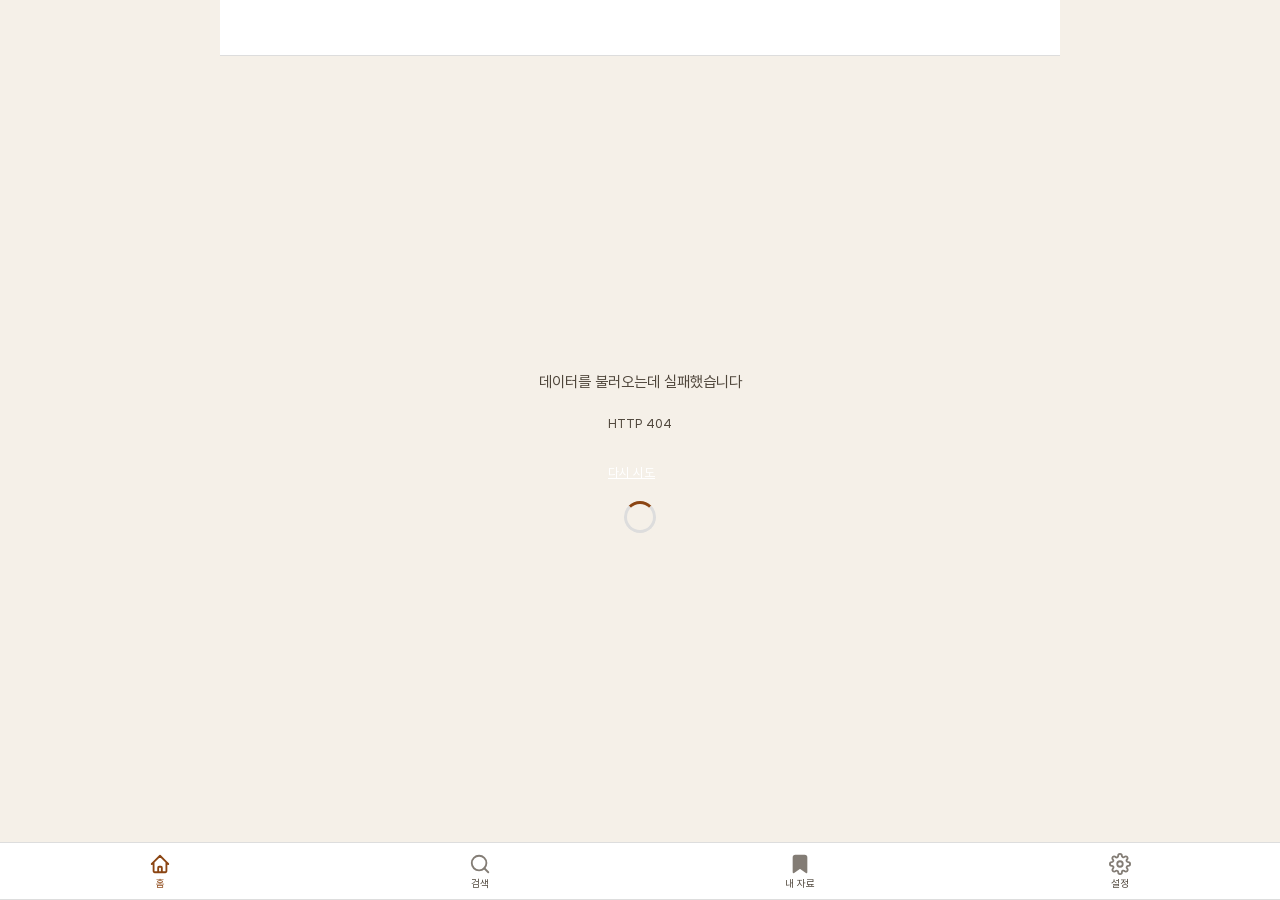
==== commit 4a7b58fc: "Improve light theme and bilingual compare" ====
--- a/index.html
+++ b/index.html
@@ -12,14 +12,14 @@
 <link rel="preload" href="fonts/Pretendard-SemiBold.woff2" as="font" type="font/woff2" crossorigin>
 <link rel="preload" href="fonts/Pretendard-Bold.woff2" as="font" type="font/woff2" crossorigin>
 <link rel="stylesheet" href="fonts/fonts.css">
-<link rel="stylesheet" href="style.css?v=9" media="print" onload="this.media='all';this.onload=null">
-<noscript><link rel="stylesheet" href="style.css?v=9"></noscript>
+<link rel="stylesheet" href="style.css?v=11" media="print" onload="this.media='all';this.onload=null">
+<noscript><link rel="stylesheet" href="style.css?v=11"></noscript>
 <link rel="apple-touch-icon" href="icon.svg">
 <meta name="apple-mobile-web-app-capable" content="yes">
 <meta name="mobile-web-app-capable" content="yes">
 <meta name="apple-mobile-web-app-status-bar-style" content="black-translucent">
 <script>!function(){var t=localStorage.getItem('bibleTheme'),m=matchMedia;t||(t=m&&m('(prefers-color-scheme:dark)').matches?'dark':'light');document.documentElement.setAttribute('data-theme',t)}()</script>
-<style>:root{--bg:#f5f0e8;--surface:#fff;--text:#1a1a1a;--text-dim:#666;--accent:#8b4513;--border:#ddd;--hover:#f0e8d8;--shadow:rgba(0,0,0,0.08)}[data-theme="dark"]{--bg:#111;--surface:#1e1e1e;--text:#ddd;--text-dim:#888;--accent:#c49a6c;--border:#333;--hover:#2a2a2a;--shadow:rgba(0,0,0,0.4)}*,*::before,*::after{margin:0;padding:0;box-sizing:border-box}html,body{height:100%;background:var(--bg);color:var(--text);font-family:'Pretendard',sans-serif;overflow:hidden;touch-action:manipulation;-webkit-tap-highlight-color:transparent;-webkit-font-smoothing:antialiased;-moz-osx-font-smoothing:grayscale}#app{display:flex;flex-direction:column;height:100%}header{display:flex;align-items:center;padding:8px 14px;background:var(--surface);border-bottom:1px solid var(--border);min-height:48px;flex-shrink:0;gap:6px;position:sticky;top:0;z-index:10}header h1{font-size:1em;font-weight:600;flex:1;white-space:nowrap;overflow:hidden;text-overflow:ellipsis}#tabBar{position:fixed;bottom:0;left:0;right:0;z-index:25;display:flex;background:var(--surface);border-top:1px solid var(--border);padding:4px 0;padding-bottom:max(4px,env(safe-area-inset-bottom))}#tabBar .tab-btn{flex:1;display:flex;flex-direction:column;align-items:center;gap:2px;padding:6px 0;border:none;background:none;color:var(--text-dim);cursor:pointer;font-size:0.6em;font-weight:500;transition:color .15s;font-family:inherit;line-height:1.2}#tabBar .tab-btn svg{opacity:.6;transition:opacity .15s}#tabBar .tab-btn.active{color:var(--accent)}#tabBar .tab-btn.active svg{opacity:1}.verse-action-bar{bottom:56px}#content{flex:1;overflow-y:auto;overflow-x:hidden;-webkit-overflow-scrolling:touch}main{padding:0 0 130px}#loading{display:flex;align-items:center;justify-content:center;height:100%;color:var(--text-dim);font-size:.9em;position:absolute;top:0;left:0;right:0;bottom:0;z-index:5;background:var(--bg);transition:opacity .3s}#loading.hide{opacity:0;pointer-events:none}#offlineBanner{position:fixed;bottom:60px;left:50%;transform:translateX(-50%);background:#c0392b;color:#fff;padding:6px 16px;border-radius:20px;font-size:.75em;z-index:100;display:none;white-space:nowrap}#settingsOverlay{position:fixed;inset:0;background:rgba(0,0,0,0.4);z-index:50;display:none;align-items:flex-end;justify-content:center}#settingsOverlay.open{display:flex}@media(min-width:768px){.verse-action-bar{bottom:72px}}</style>
+<style>:root{--bg:#f5f0e8;--surface:#fff;--text:#1a1a1a;--text-dim:#4f463b;--accent:#8b4513;--border:#ddd;--hover:#f0e8d8;--shadow:rgba(0,0,0,0.08)}[data-theme="dark"]{--bg:#111;--surface:#1e1e1e;--text:#ddd;--text-dim:#888;--accent:#c49a6c;--border:#333;--hover:#2a2a2a;--shadow:rgba(0,0,0,0.4)}*,*::before,*::after{margin:0;padding:0;box-sizing:border-box}html,body{height:100%;background:var(--bg);color:var(--text);font-family:'Pretendard',sans-serif;overflow:hidden;touch-action:manipulation;-webkit-tap-highlight-color:transparent;-webkit-font-smoothing:antialiased;-moz-osx-font-smoothing:grayscale}#app{display:flex;flex-direction:column;height:100%}header{display:flex;align-items:center;padding:8px 14px;background:var(--surface);border-bottom:1px solid var(--border);min-height:48px;flex-shrink:0;gap:6px;position:sticky;top:0;z-index:10}header h1{font-size:1em;font-weight:600;flex:1;white-space:nowrap;overflow:hidden;text-overflow:ellipsis}#tabBar{position:fixed;bottom:0;left:0;right:0;z-index:25;display:flex;background:var(--surface);border-top:1px solid var(--border);padding:4px 0;padding-bottom:max(4px,env(safe-area-inset-bottom))}#tabBar .tab-btn{flex:1;display:flex;flex-direction:column;align-items:center;gap:2px;padding:6px 0;border:none;background:none;color:var(--text-dim);cursor:pointer;font-size:0.6em;font-weight:500;transition:color .15s;font-family:inherit;line-height:1.2}#tabBar .tab-btn svg{opacity:.7;transition:opacity .15s}#tabBar .tab-btn.active{color:var(--accent)}#tabBar .tab-btn.active svg{opacity:1}.verse-action-bar{bottom:56px}#content{flex:1;overflow-y:auto;overflow-x:hidden;-webkit-overflow-scrolling:touch}main{padding:0 0 130px}#loading{display:flex;align-items:center;justify-content:center;height:100%;color:var(--text-dim);font-size:.9em;position:absolute;top:0;left:0;right:0;bottom:0;z-index:5;background:var(--bg);transition:opacity .3s}#loading.hide{opacity:0;pointer-events:none}#offlineBanner{position:fixed;bottom:60px;left:50%;transform:translateX(-50%);background:#c0392b;color:#fff;padding:6px 16px;border-radius:20px;font-size:.75em;z-index:100;display:none;white-space:nowrap}#settingsOverlay{position:fixed;inset:0;background:rgba(0,0,0,0.4);z-index:50;display:none;align-items:flex-end;justify-content:center}#settingsOverlay.open{display:flex}@media(min-width:768px){.verse-action-bar{bottom:72px}}</style>
 </head>
 <body>
 <svg style="display:none" xmlns="http://www.w3.org/2000/svg">
@@ -77,6 +77,6 @@
   }
 }, 8000);
 </script>
-<script src="app.js?v=9" defer></script>
+<script src="app.js?v=11" defer></script>
 </body>
 </html>
--- a/style.css
+++ b/style.css
@@ -5,7 +5,7 @@
   --bg: #f5f0e8;
   --surface: #fff;
   --text: #1a1a1a;
-  --text-dim: #666;
+  --text-dim: #4f463b;
   --accent: #8b4513;
   --accent-light: #a0522d;
   --border: #ddd;
@@ -17,6 +17,10 @@
   --shadow: rgba(0,0,0,0.08);
   --highlight-bg: #ffd54f;
   --highlight-text: #333;
+  --hl-yellow-bg: #fff3cd;
+  --hl-green-bg: #d4edda;
+  --hl-blue-bg: #d6e8ff;
+  --hl-pink-bg: #f8d7da;
 }
 [data-theme="dark"] {
   --bg: #111;
@@ -34,6 +38,10 @@
   --shadow: rgba(0,0,0,0.4);
   --highlight-bg: #c49a6c;
   --highlight-text: #000;
+  --hl-yellow-bg: #5a4a00;
+  --hl-green-bg: #1a4a2a;
+  --hl-blue-bg: #1a3a6a;
+  --hl-pink-bg: #5a2a3a;
 }
 [data-theme="sepia"] {
   --bg: #f4ecd8;
@@ -156,13 +164,13 @@
 }
 .rp-header { display: flex; justify-content: space-between; align-items: center; margin-bottom: 6px; }
 .rp-title { font-size: 0.85em; font-weight: 700; }
-.rp-day { font-size: 0.7em; opacity: 0.6; }
+.rp-day { font-size: 0.7em; color: var(--text-dim); }
 .rp-progress { display: flex; align-items: center; gap: 8px; margin-bottom: 10px; }
 .rp-bar { flex: 1; height: 6px; background: var(--border); border-radius: 3px; overflow: hidden; }
 .rp-fill { height: 100%; background: var(--accent); border-radius: 3px; transition: width 0.3s; }
-.rp-pct { font-size: 0.65em; opacity: 0.6; white-space: nowrap; }
+.rp-pct { font-size: 0.65em; color: var(--text-dim); white-space: nowrap; }
 .rp-today { display: flex; align-items: center; gap: 8px; flex-wrap: wrap; }
-.rp-today-label { font-size: 0.7em; font-weight: 600; opacity: 0.7; }
+.rp-today-label { font-size: 0.7em; font-weight: 600; color: var(--text-dim); }
 .rp-chapters { font-size: 0.8em; line-height: 1.6; flex: 1; min-width: 0; }
 .rp-ch { display: inline; }
 .rp-ch-link { color: var(--accent); text-decoration: none; }
@@ -536,18 +544,10 @@
 .my-stuff-empty { text-align: center; padding: 50px 20px; color: var(--text-dim); font-size: 0.9em; line-height: 1.6; }
 
 /* ─── Highlight colors ─── */
-.verse-item.hl-yellow { background: #fff3cd; }
-.verse-item.hl-green { background: #d4edda; }
-.verse-item.hl-blue { background: #d6e8ff; }
-.verse-item.hl-pink { background: #f8d7da; }
-[data-theme="dark"] .verse-item.hl-yellow { background: #5a4a00; }
-[data-theme="dark"] .verse-item.hl-green { background: #1a4a2a; }
-[data-theme="dark"] .verse-item.hl-blue { background: #1a3a6a; }
-[data-theme="dark"] .verse-item.hl-pink { background: #5a2a3a; }
-.verse-item.selected.hl-yellow,
-.verse-item.selected.hl-green,
-.verse-item.selected.hl-blue,
-.verse-item.selected.hl-pink { background: var(--accent); }
+.verse-item.hl-yellow { background: var(--hl-yellow-bg); }
+.verse-item.hl-green { background: var(--hl-green-bg); }
+.verse-item.hl-blue { background: var(--hl-blue-bg); }
+.verse-item.hl-pink { background: var(--hl-pink-bg); }
 
 /* ─── Daily verse ─── */
 .daily-verse {
@@ -599,11 +599,14 @@
 }
 .hl-pick:hover { transform: scale(1.2); }
 .hl-pick.active { border-color: var(--text); }
-.hl-pick.yellow { background: #fff3cd; }
-.hl-pick.green { background: #d4edda; }
-.hl-pick.blue { background: #d6e8ff; }
-.hl-pick.pink { background: #f8d7da; }
-.hl-pick.remove { background: var(--bg); border-color: var(--border); font-size: 0.8em; display: flex; align-items: center; justify-content: center; }
+.hl-pick.yellow { background: var(--hl-yellow-bg); }
+.hl-pick.green { background: var(--hl-green-bg); }
+.hl-pick.blue { background: var(--hl-blue-bg); }
+.hl-pick.pink { background: var(--hl-pink-bg); }
+.hl-pick.remove {
+  background: var(--surface); border-color: #c0392b; color: #c0392b;
+  font-size: 0.85em; font-weight: 700; display: flex; align-items: center; justify-content: center;
+}
 
 /* ─── Note modal ─── */
 .note-modal-overlay {
@@ -660,14 +663,10 @@
   border-left: 3px solid var(--accent);
 }
 .verse-item.selected .vnum { color: var(--verse-num); }
-.verse-item.selected.hl-yellow { background: #fff3cd; }
-.verse-item.selected.hl-green { background: #d4edda; }
-.verse-item.selected.hl-blue { background: #d6e8ff; }
-.verse-item.selected.hl-pink { background: #f8d7da; }
-[data-theme="dark"] .verse-item.selected.hl-yellow { background: #5a4a00; }
-[data-theme="dark"] .verse-item.selected.hl-green { background: #1a4a2a; }
-[data-theme="dark"] .verse-item.selected.hl-blue { background: #1a3a6a; }
-[data-theme="dark"] .verse-item.selected.hl-pink { background: #5a2a3a; }
+.verse-item.selected.hl-yellow { background: var(--hl-yellow-bg); }
+.verse-item.selected.hl-green { background: var(--hl-green-bg); }
+.verse-item.selected.hl-blue { background: var(--hl-blue-bg); }
+.verse-item.selected.hl-pink { background: var(--hl-pink-bg); }
 
 /* ─── Home card layout ─── */
 .home-card {
@@ -689,9 +688,9 @@
   color: #fff;
 }
 .cv-card:active { opacity: 0.9; }
-.cv-card .cv-label { font-size: 0.65em; font-weight: 600; opacity: 0.75; margin-bottom: 8px; letter-spacing: 1.5px; }
+.cv-card .cv-label { font-size: 0.65em; font-weight: 600; opacity: 0.92; margin-bottom: 8px; letter-spacing: 1.5px; }
 .cv-card .cv-text { font-size: 1em; line-height: 1.7; font-weight: 500; margin-bottom: 8px; }
-.cv-card .cv-ref { font-size: 0.7em; font-weight: 600; opacity: 0.8; }
+.cv-card .cv-ref { font-size: 0.7em; font-weight: 600; opacity: 0.92; }
 .cv-card-btn {
   position: absolute; right: 12px; top: 50%; transform: translateY(-50%);
   background: rgba(255,255,255,0.15); border: none; border-radius: 50%;
@@ -705,13 +704,13 @@
 .rp-card { padding: 14px 16px; }
 .rp-card .rp-header { display: flex; justify-content: space-between; align-items: center; margin-bottom: 6px; }
 .rp-card .rp-title { font-size: 0.8em; font-weight: 700; }
-.rp-card .rp-day { font-size: 0.65em; opacity: 0.5; }
+.rp-card .rp-day { font-size: 0.65em; color: var(--text-dim); }
 .rp-card .rp-progress { display: flex; align-items: center; gap: 8px; margin-bottom: 8px; }
 .rp-card .rp-bar { flex: 1; height: 5px; background: var(--border); border-radius: 3px; overflow: hidden; }
 .rp-card .rp-fill { height: 100%; background: var(--accent); border-radius: 3px; transition: width 0.3s; }
-.rp-card .rp-pct { font-size: 0.6em; opacity: 0.5; white-space: nowrap; }
+.rp-card .rp-pct { font-size: 0.6em; color: var(--text-dim); white-space: nowrap; }
 .rp-card .rp-today { display: flex; align-items: center; gap: 6px; flex-wrap: wrap; }
-.rp-card .rp-today-label { font-size: 0.65em; font-weight: 600; opacity: 0.6; }
+.rp-card .rp-today-label { font-size: 0.65em; font-weight: 600; color: var(--text-dim); }
 .rp-card .rp-chapters { font-size: 0.78em; line-height: 1.5; flex: 1; min-width: 0; }
 .rp-card .rp-ch-link { color: var(--accent); text-decoration: none; }
 .rp-card .rp-check { font-size: 0.65em; padding: 4px 10px; border: 1px solid var(--border); border-radius: 6px; background: var(--bg); cursor: pointer; white-space: nowrap; }
@@ -723,6 +722,24 @@
 .tb-card .tb-label { font-size: 0.78em; }
 .tb-card .tb-name { font-size: 0.82em; font-weight: 600; color: var(--accent); flex: 1; }
 .tb-card .tb-arrow { font-size: 0.7em; color: var(--text-dim); }
+
+.compare-quick {
+  width: 100%;
+  margin-bottom: 8px;
+  padding: 12px 14px;
+  border: 1px solid var(--accent);
+  border-radius: 8px;
+  background: var(--surface);
+  color: var(--text);
+  cursor: pointer;
+  display: flex;
+  flex-direction: column;
+  align-items: flex-start;
+  gap: 2px;
+  font-family: inherit;
+}
+.compare-quick-title { font-size: 0.88em; font-weight: 700; color: var(--accent); }
+.compare-quick-sub { font-size: 0.74em; color: var(--text-dim); }
 
 /* ─── Search view ─── */
 .search-view { padding: 12px 14px; }
@@ -791,6 +808,17 @@
   padding-bottom: 8px;
   border-bottom: 1px solid var(--border);
 }
+.cmp-title {
+  min-width: 0;
+  display: flex;
+  flex-direction: column;
+  gap: 2px;
+}
+.cmp-kicker {
+  font-size: 0.68em;
+  font-weight: 700;
+  color: var(--text-dim);
+}
 .cmp-label {
   font-size: 0.75em;
   font-weight: 600;
@@ -798,6 +826,15 @@
   white-space: nowrap;
   overflow: hidden;
   text-overflow: ellipsis;
+}
+.cmp-column-labels {
+  display: none;
+  grid-template-columns: 1fr 1fr;
+  gap: 8px;
+  margin-bottom: 6px;
+  color: var(--text-dim);
+  font-size: 0.72em;
+  font-weight: 700;
 }
 .cmp-exit-btn {
   flex-shrink: 0;
@@ -833,6 +870,13 @@
   font-size: 0.92em;
   line-height: 1.7;
   transition: background 0.15s;
+}
+.cmp-cell-label {
+  display: block;
+  margin-bottom: 3px;
+  font-size: 0.68em;
+  font-weight: 700;
+  color: var(--text-dim);
 }
 .cmp-cell .vnum {
   display: inline-block;
@@ -849,20 +893,18 @@
 }
 .cmp-cell .vtext { display: inline; }
 .cmp-cell-primary:hover { background: var(--verse-hover); }
-.cmp-cell-primary.cmp-hl-yellow { background: #fff3cd; }
-.cmp-cell-primary.cmp-hl-green { background: #d4edda; }
-.cmp-cell-primary.cmp-hl-blue { background: #d6e8ff; }
-.cmp-cell-primary.cmp-hl-pink { background: #f8d7da; }
-[data-theme=dark] .cmp-cell-primary.cmp-hl-yellow { background: #5a4a00; }
-[data-theme=dark] .cmp-cell-primary.cmp-hl-green { background: #1a4a2a; }
-[data-theme=dark] .cmp-cell-primary.cmp-hl-blue { background: #1a3a6a; }
-[data-theme=dark] .cmp-cell-primary.cmp-hl-pink { background: #5a2a3a; }
+.cmp-cell-primary.cmp-hl-yellow { background: var(--hl-yellow-bg); }
+.cmp-cell-primary.cmp-hl-green { background: var(--hl-green-bg); }
+.cmp-cell-primary.cmp-hl-blue { background: var(--hl-blue-bg); }
+.cmp-cell-primary.cmp-hl-pink { background: var(--hl-pink-bg); }
 .cmp-cell-primary { position: relative; }
-.cmp-cell-secondary { color: var(--text-dim); }
+.cmp-cell-secondary { color: var(--text); background: var(--surface); }
 @media (min-width: 768px) {
   .cmp-row { grid-template-columns: 1fr 1fr; gap: 8px; }
   .cmp-cell { padding: 8px 14px; }
   .cmp-cell-secondary { border-left: 1px solid var(--border); }
+  .cmp-column-labels { display: grid; }
+  .cmp-cell-label { display: none; }
 }
 .ct-compare {
   cursor: pointer;
@@ -872,7 +914,7 @@
   width: 28px;
   height: 28px;
   border-radius: 6px;
-  opacity: 0.55;
+  opacity: 0.72;
   transition: opacity 0.15s, background 0.15s;
   margin-left: 6px;
   user-select: none;
--- a/style.css
+++ b/style.css
@@ -5,7 +5,7 @@
   --bg: #f5f0e8;
   --surface: #fff;
   --text: #1a1a1a;
-  --text-dim: #666;
+  --text-dim: #4f463b;
   --accent: #8b4513;
   --accent-light: #a0522d;
   --border: #ddd;
@@ -17,6 +17,10 @@
   --shadow: rgba(0,0,0,0.08);
   --highlight-bg: #ffd54f;
   --highlight-text: #333;
+  --hl-yellow-bg: #fff3cd;
+  --hl-green-bg: #d4edda;
+  --hl-blue-bg: #d6e8ff;
+  --hl-pink-bg: #f8d7da;
 }
 [data-theme="dark"] {
   --bg: #111;
@@ -34,6 +38,10 @@
   --shadow: rgba(0,0,0,0.4);
   --highlight-bg: #c49a6c;
   --highlight-text: #000;
+  --hl-yellow-bg: #5a4a00;
+  --hl-green-bg: #1a4a2a;
+  --hl-blue-bg: #1a3a6a;
+  --hl-pink-bg: #5a2a3a;
 }
 [data-theme="sepia"] {
   --bg: #f4ecd8;
@@ -156,13 +164,13 @@
 }
 .rp-header { display: flex; justify-content: space-between; align-items: center; margin-bottom: 6px; }
 .rp-title { font-size: 0.85em; font-weight: 700; }
-.rp-day { font-size: 0.7em; opacity: 0.6; }
+.rp-day { font-size: 0.7em; color: var(--text-dim); }
 .rp-progress { display: flex; align-items: center; gap: 8px; margin-bottom: 10px; }
 .rp-bar { flex: 1; height: 6px; background: var(--border); border-radius: 3px; overflow: hidden; }
 .rp-fill { height: 100%; background: var(--accent); border-radius: 3px; transition: width 0.3s; }
-.rp-pct { font-size: 0.65em; opacity: 0.6; white-space: nowrap; }
+.rp-pct { font-size: 0.65em; color: var(--text-dim); white-space: nowrap; }
 .rp-today { display: flex; align-items: center; gap: 8px; flex-wrap: wrap; }
-.rp-today-label { font-size: 0.7em; font-weight: 600; opacity: 0.7; }
+.rp-today-label { font-size: 0.7em; font-weight: 600; color: var(--text-dim); }
 .rp-chapters { font-size: 0.8em; line-height: 1.6; flex: 1; min-width: 0; }
 .rp-ch { display: inline; }
 .rp-ch-link { color: var(--accent); text-decoration: none; }
@@ -536,18 +544,10 @@
 .my-stuff-empty { text-align: center; padding: 50px 20px; color: var(--text-dim); font-size: 0.9em; line-height: 1.6; }
 
 /* ─── Highlight colors ─── */
-.verse-item.hl-yellow { background: #fff3cd; }
-.verse-item.hl-green { background: #d4edda; }
-.verse-item.hl-blue { background: #d6e8ff; }
-.verse-item.hl-pink { background: #f8d7da; }
-[data-theme="dark"] .verse-item.hl-yellow { background: #5a4a00; }
-[data-theme="dark"] .verse-item.hl-green { background: #1a4a2a; }
-[data-theme="dark"] .verse-item.hl-blue { background: #1a3a6a; }
-[data-theme="dark"] .verse-item.hl-pink { background: #5a2a3a; }
-.verse-item.selected.hl-yellow,
-.verse-item.selected.hl-green,
-.verse-item.selected.hl-blue,
-.verse-item.selected.hl-pink { background: var(--accent); }
+.verse-item.hl-yellow { background: var(--hl-yellow-bg); }
+.verse-item.hl-green { background: var(--hl-green-bg); }
+.verse-item.hl-blue { background: var(--hl-blue-bg); }
+.verse-item.hl-pink { background: var(--hl-pink-bg); }
 
 /* ─── Daily verse ─── */
 .daily-verse {
@@ -599,11 +599,14 @@
 }
 .hl-pick:hover { transform: scale(1.2); }
 .hl-pick.active { border-color: var(--text); }
-.hl-pick.yellow { background: #fff3cd; }
-.hl-pick.green { background: #d4edda; }
-.hl-pick.blue { background: #d6e8ff; }
-.hl-pick.pink { background: #f8d7da; }
-.hl-pick.remove { background: var(--bg); border-color: var(--border); font-size: 0.8em; display: flex; align-items: center; justify-content: center; }
+.hl-pick.yellow { background: var(--hl-yellow-bg); }
+.hl-pick.green { background: var(--hl-green-bg); }
+.hl-pick.blue { background: var(--hl-blue-bg); }
+.hl-pick.pink { background: var(--hl-pink-bg); }
+.hl-pick.remove {
+  background: var(--surface); border-color: #c0392b; color: #c0392b;
+  font-size: 0.85em; font-weight: 700; display: flex; align-items: center; justify-content: center;
+}
 
 /* ─── Note modal ─── */
 .note-modal-overlay {
@@ -660,14 +663,10 @@
   border-left: 3px solid var(--accent);
 }
 .verse-item.selected .vnum { color: var(--verse-num); }
-.verse-item.selected.hl-yellow { background: #fff3cd; }
-.verse-item.selected.hl-green { background: #d4edda; }
-.verse-item.selected.hl-blue { background: #d6e8ff; }
-.verse-item.selected.hl-pink { background: #f8d7da; }
-[data-theme="dark"] .verse-item.selected.hl-yellow { background: #5a4a00; }
-[data-theme="dark"] .verse-item.selected.hl-green { background: #1a4a2a; }
-[data-theme="dark"] .verse-item.selected.hl-blue { background: #1a3a6a; }
-[data-theme="dark"] .verse-item.selected.hl-pink { background: #5a2a3a; }
+.verse-item.selected.hl-yellow { background: var(--hl-yellow-bg); }
+.verse-item.selected.hl-green { background: var(--hl-green-bg); }
+.verse-item.selected.hl-blue { background: var(--hl-blue-bg); }
+.verse-item.selected.hl-pink { background: var(--hl-pink-bg); }
 
 /* ─── Home card layout ─── */
 .home-card {
@@ -689,9 +688,9 @@
   color: #fff;
 }
 .cv-card:active { opacity: 0.9; }
-.cv-card .cv-label { font-size: 0.65em; font-weight: 600; opacity: 0.75; margin-bottom: 8px; letter-spacing: 1.5px; }
+.cv-card .cv-label { font-size: 0.65em; font-weight: 600; opacity: 0.92; margin-bottom: 8px; letter-spacing: 1.5px; }
 .cv-card .cv-text { font-size: 1em; line-height: 1.7; font-weight: 500; margin-bottom: 8px; }
-.cv-card .cv-ref { font-size: 0.7em; font-weight: 600; opacity: 0.8; }
+.cv-card .cv-ref { font-size: 0.7em; font-weight: 600; opacity: 0.92; }
 .cv-card-btn {
   position: absolute; right: 12px; top: 50%; transform: translateY(-50%);
   background: rgba(255,255,255,0.15); border: none; border-radius: 50%;
@@ -705,13 +704,13 @@
 .rp-card { padding: 14px 16px; }
 .rp-card .rp-header { display: flex; justify-content: space-between; align-items: center; margin-bottom: 6px; }
 .rp-card .rp-title { font-size: 0.8em; font-weight: 700; }
-.rp-card .rp-day { font-size: 0.65em; opacity: 0.5; }
+.rp-card .rp-day { font-size: 0.65em; color: var(--text-dim); }
 .rp-card .rp-progress { display: flex; align-items: center; gap: 8px; margin-bottom: 8px; }
 .rp-card .rp-bar { flex: 1; height: 5px; background: var(--border); border-radius: 3px; overflow: hidden; }
 .rp-card .rp-fill { height: 100%; background: var(--accent); border-radius: 3px; transition: width 0.3s; }
-.rp-card .rp-pct { font-size: 0.6em; opacity: 0.5; white-space: nowrap; }
+.rp-card .rp-pct { font-size: 0.6em; color: var(--text-dim); white-space: nowrap; }
 .rp-card .rp-today { display: flex; align-items: center; gap: 6px; flex-wrap: wrap; }
-.rp-card .rp-today-label { font-size: 0.65em; font-weight: 600; opacity: 0.6; }
+.rp-card .rp-today-label { font-size: 0.65em; font-weight: 600; color: var(--text-dim); }
 .rp-card .rp-chapters { font-size: 0.78em; line-height: 1.5; flex: 1; min-width: 0; }
 .rp-card .rp-ch-link { color: var(--accent); text-decoration: none; }
 .rp-card .rp-check { font-size: 0.65em; padding: 4px 10px; border: 1px solid var(--border); border-radius: 6px; background: var(--bg); cursor: pointer; white-space: nowrap; }
@@ -723,6 +722,24 @@
 .tb-card .tb-label { font-size: 0.78em; }
 .tb-card .tb-name { font-size: 0.82em; font-weight: 600; color: var(--accent); flex: 1; }
 .tb-card .tb-arrow { font-size: 0.7em; color: var(--text-dim); }
+
+.compare-quick {
+  width: 100%;
+  margin-bottom: 8px;
+  padding: 12px 14px;
+  border: 1px solid var(--accent);
+  border-radius: 8px;
+  background: var(--surface);
+  color: var(--text);
+  cursor: pointer;
+  display: flex;
+  flex-direction: column;
+  align-items: flex-start;
+  gap: 2px;
+  font-family: inherit;
+}
+.compare-quick-title { font-size: 0.88em; font-weight: 700; color: var(--accent); }
+.compare-quick-sub { font-size: 0.74em; color: var(--text-dim); }
 
 /* ─── Search view ─── */
 .search-view { padding: 12px 14px; }
@@ -791,6 +808,17 @@
   padding-bottom: 8px;
   border-bottom: 1px solid var(--border);
 }
+.cmp-title {
+  min-width: 0;
+  display: flex;
+  flex-direction: column;
+  gap: 2px;
+}
+.cmp-kicker {
+  font-size: 0.68em;
+  font-weight: 700;
+  color: var(--text-dim);
+}
 .cmp-label {
   font-size: 0.75em;
   font-weight: 600;
@@ -798,6 +826,15 @@
   white-space: nowrap;
   overflow: hidden;
   text-overflow: ellipsis;
+}
+.cmp-column-labels {
+  display: none;
+  grid-template-columns: 1fr 1fr;
+  gap: 8px;
+  margin-bottom: 6px;
+  color: var(--text-dim);
+  font-size: 0.72em;
+  font-weight: 700;
 }
 .cmp-exit-btn {
   flex-shrink: 0;
@@ -833,6 +870,13 @@
   font-size: 0.92em;
   line-height: 1.7;
   transition: background 0.15s;
+}
+.cmp-cell-label {
+  display: block;
+  margin-bottom: 3px;
+  font-size: 0.68em;
+  font-weight: 700;
+  color: var(--text-dim);
 }
 .cmp-cell .vnum {
   display: inline-block;
@@ -849,20 +893,18 @@
 }
 .cmp-cell .vtext { display: inline; }
 .cmp-cell-primary:hover { background: var(--verse-hover); }
-.cmp-cell-primary.cmp-hl-yellow { background: #fff3cd; }
-.cmp-cell-primary.cmp-hl-green { background: #d4edda; }
-.cmp-cell-primary.cmp-hl-blue { background: #d6e8ff; }
-.cmp-cell-primary.cmp-hl-pink { background: #f8d7da; }
-[data-theme=dark] .cmp-cell-primary.cmp-hl-yellow { background: #5a4a00; }
-[data-theme=dark] .cmp-cell-primary.cmp-hl-green { background: #1a4a2a; }
-[data-theme=dark] .cmp-cell-primary.cmp-hl-blue { background: #1a3a6a; }
-[data-theme=dark] .cmp-cell-primary.cmp-hl-pink { background: #5a2a3a; }
+.cmp-cell-primary.cmp-hl-yellow { background: var(--hl-yellow-bg); }
+.cmp-cell-primary.cmp-hl-green { background: var(--hl-green-bg); }
+.cmp-cell-primary.cmp-hl-blue { background: var(--hl-blue-bg); }
+.cmp-cell-primary.cmp-hl-pink { background: var(--hl-pink-bg); }
 .cmp-cell-primary { position: relative; }
-.cmp-cell-secondary { color: var(--text-dim); }
+.cmp-cell-secondary { color: var(--text); background: var(--surface); }
 @media (min-width: 768px) {
   .cmp-row { grid-template-columns: 1fr 1fr; gap: 8px; }
   .cmp-cell { padding: 8px 14px; }
   .cmp-cell-secondary { border-left: 1px solid var(--border); }
+  .cmp-column-labels { display: grid; }
+  .cmp-cell-label { display: none; }
 }
 .ct-compare {
   cursor: pointer;
@@ -872,7 +914,7 @@
   width: 28px;
   height: 28px;
   border-radius: 6px;
-  opacity: 0.55;
+  opacity: 0.72;
   transition: opacity 0.15s, background 0.15s;
   margin-left: 6px;
   user-select: none;
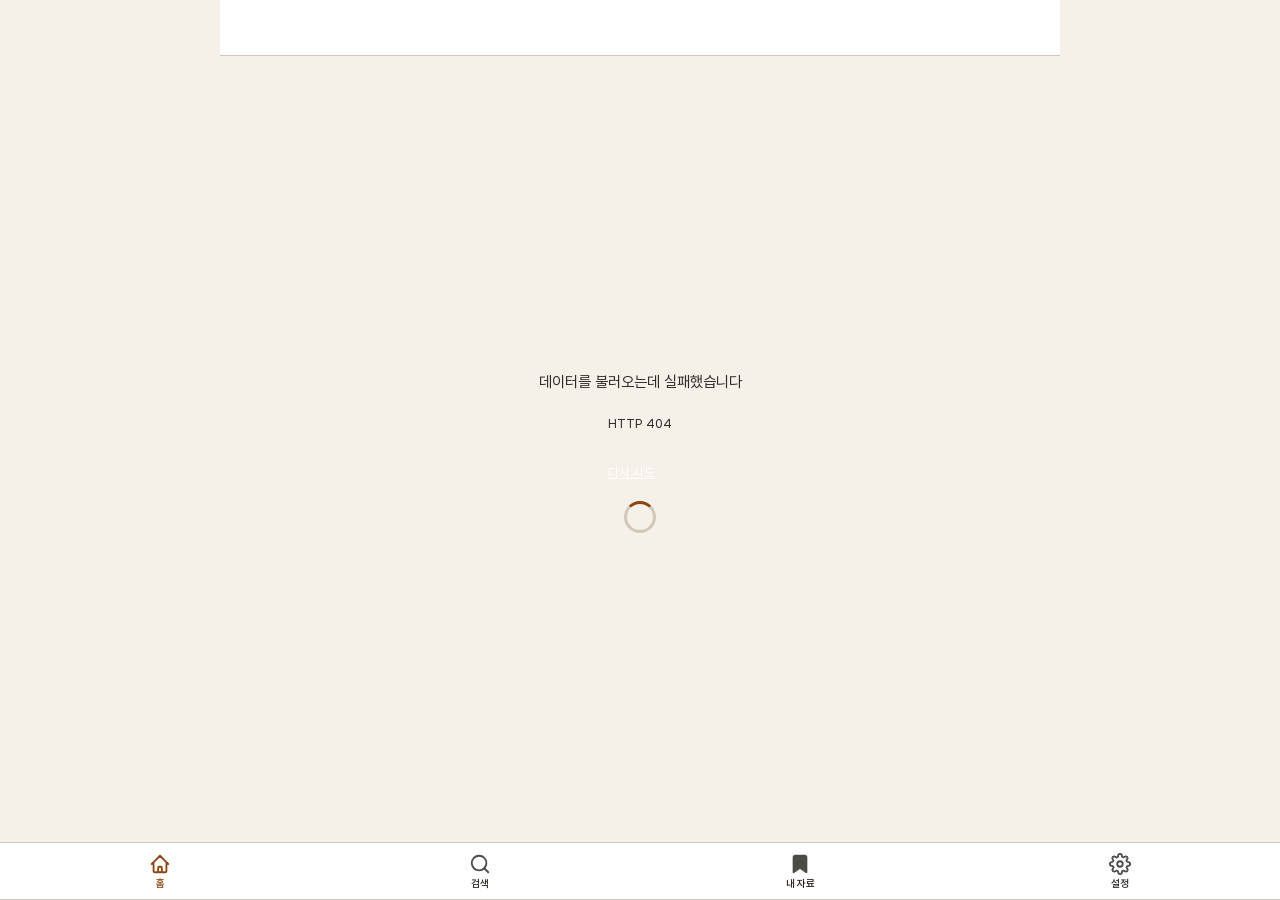
==== commit f204c2e2: "Fix Bible app sharing, compare view, and light theme" ====
--- a/index.html
+++ b/index.html
@@ -4,7 +4,7 @@
 <meta charset="UTF-8">
 <meta name="viewport" content="width=device-width, initial-scale=1.0">
 <meta name="theme-color" content="#1a1a2e">
-<meta name="description" content="성경 읽기 앱 - 7개 번역, 1년 1독, 말씀카드, 하이라이트, 메모">
+<meta name="description" content="성경 읽기 앱 - 8개 번역, 1년 1독, 말씀카드, 하이라이트, 메모">
 <title>성경 읽기</title>
 <link rel="manifest" href="manifest.json">
 <link rel="icon" href="icon.svg">
@@ -12,14 +12,14 @@
 <link rel="preload" href="fonts/Pretendard-SemiBold.woff2" as="font" type="font/woff2" crossorigin>
 <link rel="preload" href="fonts/Pretendard-Bold.woff2" as="font" type="font/woff2" crossorigin>
 <link rel="stylesheet" href="fonts/fonts.css">
-<link rel="stylesheet" href="style.css?v=11" media="print" onload="this.media='all';this.onload=null">
-<noscript><link rel="stylesheet" href="style.css?v=11"></noscript>
+<link rel="stylesheet" href="style.css?v=14" media="print" onload="this.media='all';this.onload=null">
+<noscript><link rel="stylesheet" href="style.css?v=14"></noscript>
 <link rel="apple-touch-icon" href="icon.svg">
 <meta name="apple-mobile-web-app-capable" content="yes">
 <meta name="mobile-web-app-capable" content="yes">
 <meta name="apple-mobile-web-app-status-bar-style" content="black-translucent">
 <script>!function(){var t=localStorage.getItem('bibleTheme'),m=matchMedia;t||(t=m&&m('(prefers-color-scheme:dark)').matches?'dark':'light');document.documentElement.setAttribute('data-theme',t)}()</script>
-<style>:root{--bg:#f5f0e8;--surface:#fff;--text:#1a1a1a;--text-dim:#4f463b;--accent:#8b4513;--border:#ddd;--hover:#f0e8d8;--shadow:rgba(0,0,0,0.08)}[data-theme="dark"]{--bg:#111;--surface:#1e1e1e;--text:#ddd;--text-dim:#888;--accent:#c49a6c;--border:#333;--hover:#2a2a2a;--shadow:rgba(0,0,0,0.4)}*,*::before,*::after{margin:0;padding:0;box-sizing:border-box}html,body{height:100%;background:var(--bg);color:var(--text);font-family:'Pretendard',sans-serif;overflow:hidden;touch-action:manipulation;-webkit-tap-highlight-color:transparent;-webkit-font-smoothing:antialiased;-moz-osx-font-smoothing:grayscale}#app{display:flex;flex-direction:column;height:100%}header{display:flex;align-items:center;padding:8px 14px;background:var(--surface);border-bottom:1px solid var(--border);min-height:48px;flex-shrink:0;gap:6px;position:sticky;top:0;z-index:10}header h1{font-size:1em;font-weight:600;flex:1;white-space:nowrap;overflow:hidden;text-overflow:ellipsis}#tabBar{position:fixed;bottom:0;left:0;right:0;z-index:25;display:flex;background:var(--surface);border-top:1px solid var(--border);padding:4px 0;padding-bottom:max(4px,env(safe-area-inset-bottom))}#tabBar .tab-btn{flex:1;display:flex;flex-direction:column;align-items:center;gap:2px;padding:6px 0;border:none;background:none;color:var(--text-dim);cursor:pointer;font-size:0.6em;font-weight:500;transition:color .15s;font-family:inherit;line-height:1.2}#tabBar .tab-btn svg{opacity:.7;transition:opacity .15s}#tabBar .tab-btn.active{color:var(--accent)}#tabBar .tab-btn.active svg{opacity:1}.verse-action-bar{bottom:56px}#content{flex:1;overflow-y:auto;overflow-x:hidden;-webkit-overflow-scrolling:touch}main{padding:0 0 130px}#loading{display:flex;align-items:center;justify-content:center;height:100%;color:var(--text-dim);font-size:.9em;position:absolute;top:0;left:0;right:0;bottom:0;z-index:5;background:var(--bg);transition:opacity .3s}#loading.hide{opacity:0;pointer-events:none}#offlineBanner{position:fixed;bottom:60px;left:50%;transform:translateX(-50%);background:#c0392b;color:#fff;padding:6px 16px;border-radius:20px;font-size:.75em;z-index:100;display:none;white-space:nowrap}#settingsOverlay{position:fixed;inset:0;background:rgba(0,0,0,0.4);z-index:50;display:none;align-items:flex-end;justify-content:center}#settingsOverlay.open{display:flex}@media(min-width:768px){.verse-action-bar{bottom:72px}}</style>
+<style>:root{--bg:#f5f0e8;--surface:#fff;--text:#111;--text-dim:#2f2a24;--accent:#8b4513;--border:#d3c7b8;--hover:#f0e8d8;--shadow:rgba(0,0,0,0.08)}[data-theme="dark"]{--bg:#111;--surface:#1e1e1e;--text:#ddd;--text-dim:#aaa;--accent:#c49a6c;--border:#333;--hover:#2a2a2a;--shadow:rgba(0,0,0,0.4)}*,*::before,*::after{margin:0;padding:0;box-sizing:border-box}html,body{height:100%;background:var(--bg);color:var(--text);font-family:'Pretendard',sans-serif;overflow:hidden;touch-action:manipulation;-webkit-tap-highlight-color:transparent}#app{display:flex;flex-direction:column;height:100%}header{display:flex;align-items:center;padding:8px 14px;background:var(--surface);border-bottom:1px solid var(--border);min-height:48px;flex-shrink:0;gap:6px;position:sticky;top:0;z-index:10}header h1{font-size:1em;font-weight:600;flex:1;white-space:nowrap;overflow:hidden;text-overflow:ellipsis}#tabBar{position:fixed;bottom:0;left:0;right:0;z-index:25;display:flex;background:var(--surface);border-top:1px solid var(--border);padding:4px 0;padding-bottom:max(4px,env(safe-area-inset-bottom))}#tabBar .tab-btn{flex:1;display:flex;flex-direction:column;align-items:center;gap:2px;padding:6px 0;border:none;background:none;color:var(--text-dim);cursor:pointer;font-size:0.6em;font-weight:600;transition:color .15s;font-family:inherit;line-height:1.2}#tabBar .tab-btn svg{opacity:.85;transition:opacity .15s}#tabBar .tab-btn.active{color:var(--accent)}#tabBar .tab-btn.active svg{opacity:1}.verse-action-bar{bottom:56px}#content{flex:1;overflow-y:auto;overflow-x:hidden;-webkit-overflow-scrolling:touch}main{padding:0 0 130px}#loading{display:flex;align-items:center;justify-content:center;height:100%;color:var(--text-dim);font-size:.9em;position:absolute;top:0;left:0;right:0;bottom:0;z-index:5;background:var(--bg);transition:opacity .3s}#loading.hide{opacity:0;pointer-events:none}#offlineBanner{position:fixed;bottom:60px;left:50%;transform:translateX(-50%);background:#c0392b;color:#fff;padding:6px 16px;border-radius:20px;font-size:.75em;z-index:100;display:none;white-space:nowrap}#settingsOverlay{position:fixed;inset:0;background:rgba(0,0,0,0.4);z-index:50;display:none;align-items:flex-end;justify-content:center}#settingsOverlay.open{display:flex}@media(min-width:768px){.verse-action-bar{bottom:72px}}</style>
 </head>
 <body>
 <svg style="display:none" xmlns="http://www.w3.org/2000/svg">
@@ -77,6 +77,6 @@
   }
 }, 8000);
 </script>
-<script src="app.js?v=11" defer></script>
+<script src="app.js?v=14" defer></script>
 </body>
 </html>
--- a/style.css
+++ b/style.css
@@ -4,11 +4,11 @@
 :root, [data-theme="light"] {
   --bg: #f5f0e8;
   --surface: #fff;
-  --text: #1a1a1a;
-  --text-dim: #4f463b;
+  --text: #111;
+  --text-dim: #2f2a24;
   --accent: #8b4513;
   --accent-light: #a0522d;
-  --border: #ddd;
+  --border: #d3c7b8;
   --header-bg: #1a1a2e;
   --header-text: #fff;
   --hover: #f0e8d8;
@@ -26,7 +26,7 @@
   --bg: #111;
   --surface: #1e1e1e;
   --text: #ddd;
-  --text-dim: #888;
+  --text-dim: #aaa;
   --accent: #c49a6c;
   --accent-light: #d4a84b;
   --border: #333;
@@ -47,7 +47,7 @@
   --bg: #f4ecd8;
   --surface: #faf3e0;
   --text: #3b2f1e;
-  --text-dim: #5a4a32;
+  --text-dim: #3f3527;
   --accent: #8b4513;
   --accent-light: #a0522d;
   --border: #d4c5a9;
@@ -64,7 +64,7 @@
   --bg: #e8f0e0;
   --surface: #f0f8ea;
   --text: #1a3a1a;
-  --text-dim: #3a5a3a;
+  --text-dim: #243f24;
   --accent: #2d6a2d;
   --accent-light: #3a8a3a;
   --border: #b8d4b0;
@@ -81,7 +81,7 @@
   --bg: #0a0a12;
   --surface: #14141e;
   --text: #c0c0d0;
-  --text-dim: #606078;
+  --text-dim: #a8a8c8;
   --accent: #6a6aff;
   --accent-light: #8888ff;
   --border: #222;
@@ -635,6 +635,21 @@
 .note-modal-actions .note-save:hover { opacity: 0.85; }
 .note-modal-actions .note-cancel { background: var(--hover); color: var(--text); }
 .note-modal-actions .note-delete { background: rgba(255,0,0,0.1); color: #c00; }
+.card-share-hint {
+  font-size: 0.8em; color: var(--text-dim); line-height: 1.5; margin: 8px 0 14px;
+}
+.card-share-actions { display: flex; gap: 8px; justify-content: flex-end; }
+.card-share-actions button {
+  padding: 9px 14px; border-radius: 8px; border: none; font-size: 0.85em;
+  cursor: pointer; font-weight: 600; font-family: inherit;
+}
+.card-share-primary { background: var(--accent); color: #fff; }
+.card-share-save { background: var(--hover); color: var(--text); }
+.card-share-cancel { background: var(--surface); color: var(--text-dim); border: 1px solid var(--border) !important; }
+@media (max-width: 420px) {
+  .card-share-actions { flex-direction: column; }
+  .card-share-actions button { width: 100%; }
+}
 
 /* ─── Bottom tab bar ─── */
 #tabBar {
@@ -649,10 +664,10 @@
 .tab-btn {
   flex: 1; display: flex; flex-direction: column; align-items: center; gap: 2px;
   padding: 6px 0; border: none; background: none; color: var(--text-dim);
-  cursor: pointer; font-size: 0.6em; font-weight: 500; transition: color 0.15s;
+  cursor: pointer; font-size: 0.6em; font-weight: 600; transition: color 0.15s;
   font-family: inherit; line-height: 1.2;
 }
-.tab-btn svg { opacity: 0.6; transition: opacity 0.15s; }
+.tab-btn svg { opacity: 0.85; transition: opacity 0.15s; }
 .tab-btn.active { color: var(--accent); }
 .tab-btn.active svg { opacity: 1; }
 .tab-btn:hover { color: var(--accent); }
@@ -906,20 +921,28 @@
   .cmp-column-labels { display: grid; }
   .cmp-cell-label { display: none; }
 }
-.ct-compare {
-  cursor: pointer;
-  display: inline-flex;
-  align-items: center;
-  justify-content: center;
-  width: 28px;
-  height: 28px;
-  border-radius: 6px;
-  opacity: 0.72;
-  transition: opacity 0.15s, background 0.15s;
-  margin-left: 6px;
-  user-select: none;
-  vertical-align: middle;
-}
+.ct-compare {
+  cursor: pointer;
+  display: inline-flex;
+  align-items: center;
+  justify-content: center;
+  gap: 4px;
+  min-width: 58px;
+  height: 30px;
+  padding: 0 9px;
+  border: 1px solid var(--border);
+  border-radius: 6px;
+  background: var(--surface);
+  color: var(--accent);
+  font-family: inherit;
+  font-size: 0.72em;
+  font-weight: 700;
+  opacity: 1;
+  transition: opacity 0.15s, background 0.15s;
+  margin-left: 6px;
+  user-select: none;
+  vertical-align: middle;
+}
 .ct-compare:hover { opacity: 1; background: var(--hover); color: var(--accent); }
 .ct-compare:active { opacity: 1; background: var(--border); }
 
--- a/style.css
+++ b/style.css
@@ -4,11 +4,11 @@
 :root, [data-theme="light"] {
   --bg: #f5f0e8;
   --surface: #fff;
-  --text: #1a1a1a;
-  --text-dim: #4f463b;
+  --text: #111;
+  --text-dim: #2f2a24;
   --accent: #8b4513;
   --accent-light: #a0522d;
-  --border: #ddd;
+  --border: #d3c7b8;
   --header-bg: #1a1a2e;
   --header-text: #fff;
   --hover: #f0e8d8;
@@ -26,7 +26,7 @@
   --bg: #111;
   --surface: #1e1e1e;
   --text: #ddd;
-  --text-dim: #888;
+  --text-dim: #aaa;
   --accent: #c49a6c;
   --accent-light: #d4a84b;
   --border: #333;
@@ -47,7 +47,7 @@
   --bg: #f4ecd8;
   --surface: #faf3e0;
   --text: #3b2f1e;
-  --text-dim: #5a4a32;
+  --text-dim: #3f3527;
   --accent: #8b4513;
   --accent-light: #a0522d;
   --border: #d4c5a9;
@@ -64,7 +64,7 @@
   --bg: #e8f0e0;
   --surface: #f0f8ea;
   --text: #1a3a1a;
-  --text-dim: #3a5a3a;
+  --text-dim: #243f24;
   --accent: #2d6a2d;
   --accent-light: #3a8a3a;
   --border: #b8d4b0;
@@ -81,7 +81,7 @@
   --bg: #0a0a12;
   --surface: #14141e;
   --text: #c0c0d0;
-  --text-dim: #606078;
+  --text-dim: #a8a8c8;
   --accent: #6a6aff;
   --accent-light: #8888ff;
   --border: #222;
@@ -635,6 +635,21 @@
 .note-modal-actions .note-save:hover { opacity: 0.85; }
 .note-modal-actions .note-cancel { background: var(--hover); color: var(--text); }
 .note-modal-actions .note-delete { background: rgba(255,0,0,0.1); color: #c00; }
+.card-share-hint {
+  font-size: 0.8em; color: var(--text-dim); line-height: 1.5; margin: 8px 0 14px;
+}
+.card-share-actions { display: flex; gap: 8px; justify-content: flex-end; }
+.card-share-actions button {
+  padding: 9px 14px; border-radius: 8px; border: none; font-size: 0.85em;
+  cursor: pointer; font-weight: 600; font-family: inherit;
+}
+.card-share-primary { background: var(--accent); color: #fff; }
+.card-share-save { background: var(--hover); color: var(--text); }
+.card-share-cancel { background: var(--surface); color: var(--text-dim); border: 1px solid var(--border) !important; }
+@media (max-width: 420px) {
+  .card-share-actions { flex-direction: column; }
+  .card-share-actions button { width: 100%; }
+}
 
 /* ─── Bottom tab bar ─── */
 #tabBar {
@@ -649,10 +664,10 @@
 .tab-btn {
   flex: 1; display: flex; flex-direction: column; align-items: center; gap: 2px;
   padding: 6px 0; border: none; background: none; color: var(--text-dim);
-  cursor: pointer; font-size: 0.6em; font-weight: 500; transition: color 0.15s;
+  cursor: pointer; font-size: 0.6em; font-weight: 600; transition: color 0.15s;
   font-family: inherit; line-height: 1.2;
 }
-.tab-btn svg { opacity: 0.6; transition: opacity 0.15s; }
+.tab-btn svg { opacity: 0.85; transition: opacity 0.15s; }
 .tab-btn.active { color: var(--accent); }
 .tab-btn.active svg { opacity: 1; }
 .tab-btn:hover { color: var(--accent); }
@@ -906,20 +921,28 @@
   .cmp-column-labels { display: grid; }
   .cmp-cell-label { display: none; }
 }
-.ct-compare {
-  cursor: pointer;
-  display: inline-flex;
-  align-items: center;
-  justify-content: center;
-  width: 28px;
-  height: 28px;
-  border-radius: 6px;
-  opacity: 0.72;
-  transition: opacity 0.15s, background 0.15s;
-  margin-left: 6px;
-  user-select: none;
-  vertical-align: middle;
-}
+.ct-compare {
+  cursor: pointer;
+  display: inline-flex;
+  align-items: center;
+  justify-content: center;
+  gap: 4px;
+  min-width: 58px;
+  height: 30px;
+  padding: 0 9px;
+  border: 1px solid var(--border);
+  border-radius: 6px;
+  background: var(--surface);
+  color: var(--accent);
+  font-family: inherit;
+  font-size: 0.72em;
+  font-weight: 700;
+  opacity: 1;
+  transition: opacity 0.15s, background 0.15s;
+  margin-left: 6px;
+  user-select: none;
+  vertical-align: middle;
+}
 .ct-compare:hover { opacity: 1; background: var(--hover); color: var(--accent); }
 .ct-compare:active { opacity: 1; background: var(--border); }
 
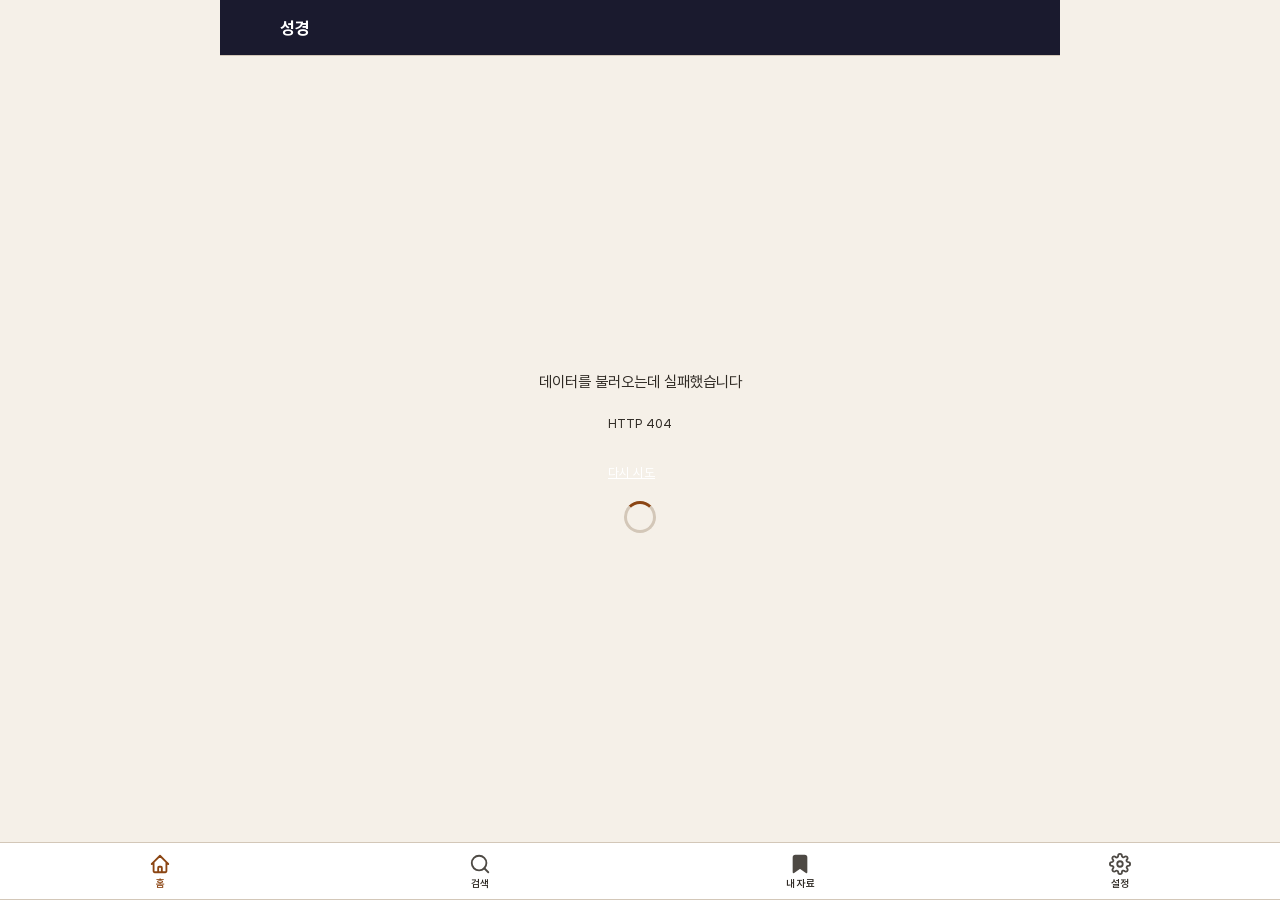
==== commit d51392c6: "Fix light mode header title visibility" ====
--- a/index.html
+++ b/index.html
@@ -12,14 +12,14 @@
 <link rel="preload" href="fonts/Pretendard-SemiBold.woff2" as="font" type="font/woff2" crossorigin>
 <link rel="preload" href="fonts/Pretendard-Bold.woff2" as="font" type="font/woff2" crossorigin>
 <link rel="stylesheet" href="fonts/fonts.css">
-<link rel="stylesheet" href="style.css?v=14" media="print" onload="this.media='all';this.onload=null">
-<noscript><link rel="stylesheet" href="style.css?v=14"></noscript>
+<link rel="stylesheet" href="style.css?v=15" media="print" onload="this.media='all';this.onload=null">
+<noscript><link rel="stylesheet" href="style.css?v=15"></noscript>
 <link rel="apple-touch-icon" href="icon.svg">
 <meta name="apple-mobile-web-app-capable" content="yes">
 <meta name="mobile-web-app-capable" content="yes">
 <meta name="apple-mobile-web-app-status-bar-style" content="black-translucent">
 <script>!function(){var t=localStorage.getItem('bibleTheme'),m=matchMedia;t||(t=m&&m('(prefers-color-scheme:dark)').matches?'dark':'light');document.documentElement.setAttribute('data-theme',t)}()</script>
-<style>:root{--bg:#f5f0e8;--surface:#fff;--text:#111;--text-dim:#2f2a24;--accent:#8b4513;--border:#d3c7b8;--hover:#f0e8d8;--shadow:rgba(0,0,0,0.08)}[data-theme="dark"]{--bg:#111;--surface:#1e1e1e;--text:#ddd;--text-dim:#aaa;--accent:#c49a6c;--border:#333;--hover:#2a2a2a;--shadow:rgba(0,0,0,0.4)}*,*::before,*::after{margin:0;padding:0;box-sizing:border-box}html,body{height:100%;background:var(--bg);color:var(--text);font-family:'Pretendard',sans-serif;overflow:hidden;touch-action:manipulation;-webkit-tap-highlight-color:transparent}#app{display:flex;flex-direction:column;height:100%}header{display:flex;align-items:center;padding:8px 14px;background:var(--surface);border-bottom:1px solid var(--border);min-height:48px;flex-shrink:0;gap:6px;position:sticky;top:0;z-index:10}header h1{font-size:1em;font-weight:600;flex:1;white-space:nowrap;overflow:hidden;text-overflow:ellipsis}#tabBar{position:fixed;bottom:0;left:0;right:0;z-index:25;display:flex;background:var(--surface);border-top:1px solid var(--border);padding:4px 0;padding-bottom:max(4px,env(safe-area-inset-bottom))}#tabBar .tab-btn{flex:1;display:flex;flex-direction:column;align-items:center;gap:2px;padding:6px 0;border:none;background:none;color:var(--text-dim);cursor:pointer;font-size:0.6em;font-weight:600;transition:color .15s;font-family:inherit;line-height:1.2}#tabBar .tab-btn svg{opacity:.85;transition:opacity .15s}#tabBar .tab-btn.active{color:var(--accent)}#tabBar .tab-btn.active svg{opacity:1}.verse-action-bar{bottom:56px}#content{flex:1;overflow-y:auto;overflow-x:hidden;-webkit-overflow-scrolling:touch}main{padding:0 0 130px}#loading{display:flex;align-items:center;justify-content:center;height:100%;color:var(--text-dim);font-size:.9em;position:absolute;top:0;left:0;right:0;bottom:0;z-index:5;background:var(--bg);transition:opacity .3s}#loading.hide{opacity:0;pointer-events:none}#offlineBanner{position:fixed;bottom:60px;left:50%;transform:translateX(-50%);background:#c0392b;color:#fff;padding:6px 16px;border-radius:20px;font-size:.75em;z-index:100;display:none;white-space:nowrap}#settingsOverlay{position:fixed;inset:0;background:rgba(0,0,0,0.4);z-index:50;display:none;align-items:flex-end;justify-content:center}#settingsOverlay.open{display:flex}@media(min-width:768px){.verse-action-bar{bottom:72px}}</style>
+<style>:root{--bg:#f5f0e8;--surface:#fff;--text:#111;--text-dim:#2f2a24;--accent:#8b4513;--border:#d3c7b8;--header-bg:#1a1a2e;--header-text:#fff;--hover:#f0e8d8;--shadow:rgba(0,0,0,0.08)}[data-theme="dark"]{--bg:#111;--surface:#1e1e1e;--text:#ddd;--text-dim:#aaa;--accent:#c49a6c;--border:#333;--header-bg:#0a0a1a;--header-text:#ddd;--hover:#2a2a2a;--shadow:rgba(0,0,0,0.4)}*,*::before,*::after{margin:0;padding:0;box-sizing:border-box}html,body{height:100%;background:var(--bg);color:var(--text);font-family:'Pretendard',sans-serif;overflow:hidden;touch-action:manipulation;-webkit-tap-highlight-color:transparent}#app{display:flex;flex-direction:column;height:100%}header{display:flex;align-items:center;padding:8px 14px;background:var(--header-bg);color:var(--header-text);border-bottom:1px solid var(--border);min-height:48px;flex-shrink:0;gap:6px;position:sticky;top:0;z-index:10}header h1{font-size:1em;font-weight:700;color:var(--header-text);opacity:1;flex:1;white-space:nowrap;overflow:hidden;text-overflow:ellipsis}header button{color:var(--header-text)}#tabBar{position:fixed;bottom:0;left:0;right:0;z-index:25;display:flex;background:var(--surface);border-top:1px solid var(--border);padding:4px 0;padding-bottom:max(4px,env(safe-area-inset-bottom))}#tabBar .tab-btn{flex:1;display:flex;flex-direction:column;align-items:center;gap:2px;padding:6px 0;border:none;background:none;color:var(--text-dim);cursor:pointer;font-size:0.6em;font-weight:600;transition:color .15s;font-family:inherit;line-height:1.2}#tabBar .tab-btn svg{opacity:.85;transition:opacity .15s}#tabBar .tab-btn.active{color:var(--accent)}#tabBar .tab-btn.active svg{opacity:1}.verse-action-bar{bottom:56px}#content{flex:1;overflow-y:auto;overflow-x:hidden;-webkit-overflow-scrolling:touch}main{padding:0 0 130px}#loading{display:flex;align-items:center;justify-content:center;height:100%;color:var(--text-dim);font-size:.9em;position:absolute;top:0;left:0;right:0;bottom:0;z-index:5;background:var(--bg);transition:opacity .3s}#loading.hide{opacity:0;pointer-events:none}#offlineBanner{position:fixed;bottom:60px;left:50%;transform:translateX(-50%);background:#c0392b;color:#fff;padding:6px 16px;border-radius:20px;font-size:.75em;z-index:100;display:none;white-space:nowrap}#settingsOverlay{position:fixed;inset:0;background:rgba(0,0,0,0.4);z-index:50;display:none;align-items:flex-end;justify-content:center}#settingsOverlay.open{display:flex}@media(min-width:768px){.verse-action-bar{bottom:72px}}</style>
 </head>
 <body>
 <svg style="display:none" xmlns="http://www.w3.org/2000/svg">
@@ -43,8 +43,8 @@
 </svg>
 <div id="app">
   <header>
-    <button id="btnBack" style="visibility:hidden" aria-label="뒤로"><svg viewBox="0 0 24 24" width="24" height="24"><use href="#i-back"/></svg></button>
-    <h1 id="title">성경</h1>
+    <button id="btnBack" style="visibility:hidden;color:var(--header-text,#fff)" aria-label="뒤로"><svg viewBox="0 0 24 24" width="24" height="24"><use href="#i-back"/></svg></button>
+    <h1 id="title" style="color:var(--header-text,#fff);opacity:1;font-weight:700">성경</h1>
   </header>
   <main id="content"></main>
   <div id="loading">불러오는 중...</div>
--- a/style.css
+++ b/style.css
@@ -118,7 +118,7 @@
   transition: background 0.3s;
 }
 header h1 {
-  flex: 1; font-size: 1.1em; font-weight: 600; cursor: pointer; user-select: none;
+  flex: 1; font-size: 1.1em; font-weight: 700; cursor: pointer; user-select: none; color: var(--header-text); opacity: 1; text-shadow: none;
   overflow: hidden; text-overflow: ellipsis; white-space: nowrap;
 }
 header button {
--- a/style.css
+++ b/style.css
@@ -118,7 +118,7 @@
   transition: background 0.3s;
 }
 header h1 {
-  flex: 1; font-size: 1.1em; font-weight: 600; cursor: pointer; user-select: none;
+  flex: 1; font-size: 1.1em; font-weight: 700; cursor: pointer; user-select: none; color: var(--header-text); opacity: 1; text-shadow: none;
   overflow: hidden; text-overflow: ellipsis; white-space: nowrap;
 }
 header button {
